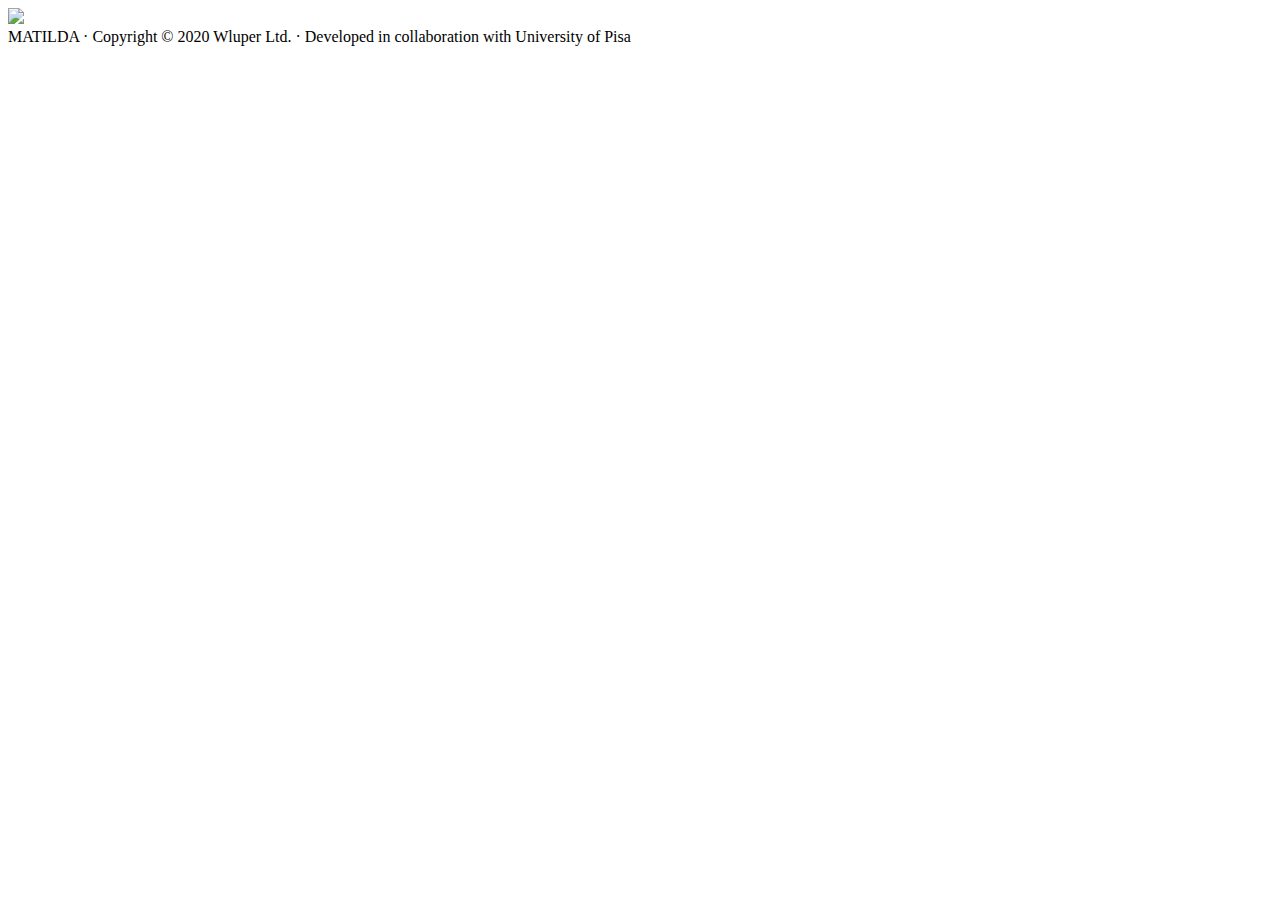
==== web/server/gui/index.html @ edc29718 "collection import with validation, alert on validation errors" ====
<!DOCTYPE html>
<html>
<!-- =============================================
HEAD
============================================= -->
    <head>
        <!-- META -->
        <meta charset="utf-8">
        <meta name="viewport" content="width=device-width, initial-scale=1.0, maximum-scale=1.0, user-scalable=no, viewport-fit=cover">

        <title> MATILDA </title>

        <!-- LINKS -->
        <link rel="shortcut icon" href="assets/images/matilda_favicon.png">

        <!--------------------------------------------------------------
        CSS
        --------------------------------------------------------------->
        <!-- MAIN + FONT -->
        <link rel="stylesheet" href="assets/css/main.css?v=2">
        <link rel="stylesheet" href="assets/css/fonts.css?v=2">
        <link href="https://fonts.googleapis.com/css?family=Montserrat:500,700,900&display=swap" rel="stylesheet">

        <!-- APP SPECIFIC -->
        <link rel="stylesheet" href="assets/css/lida.css?v=2">

        <link rel="stylesheet" href="assets/css/modal.css?v=2">
        <link rel="stylesheet" href="assets/css/all_dialogues.css?v=2">
        <link rel="stylesheet" href="assets/css/annotation_types.css?v=2">
        <link rel="stylesheet" href="assets/css/annotation_app.css?v=2">        
        <link rel="stylesheet" href="assets/css/text_splitter.css?v=2">
        <link rel="stylesheet" href="assets/css/database.css?v=2">
        <link rel="stylesheet" href="assets/css/users.css?v=2">
        <link rel="stylesheet" href="assets/css/resolutions_app.css?v=2">

        <!-- SCRIPTS -->
        <script src="https://cdn.jsdelivr.net/npm/vue@2.6.10/dist/vue.js"></script>
        <script src="https://unpkg.com/axios/dist/axios.min.js"></script>
    </head>



<!-- =============================================
BODY
============================================= -->
    <body>
        <div id=mainContainer>

            <!-- Header -->
            <div class="header">
                <div class="logo">
                    <a  href="https://github.com/Wluper/lida">
                         <img src="assets/images/matilda_logo_min.png" style="width:auto; height:100%;">
                    </a>
                </div>
            </div>



            <!-- MAIN APP -->
            <div id="main-app">

            </div>


            <!-- Footer -->
            <div class="foot-bar">
                <span class="copyright">MATILDA &#xB7; <span class="rights">Copyright © 2020 <a href="https://wluper.com" style="text-decoration:none;color:inherit;" target="_new">Wluper Ltd.</a> &#xB7; Developed in collaboration with University of Pisa</span>
                </span>
                <!-- Language Selector -->
                <div id="language-selector">
                </div>
            </div>

        </div>

        <!-- =============================================
        TEMPLATES
        ============================================= -->
        <!-- <script type="text/x-template" src="main_app.html" id="main-app-template"></script> -->

        <!-- =============================================
        SCRIPTS
        ============================================= -->
        <!-- UTILS -->
        <script src="source/utils/utils.js?v=2"></script>
        <script src="source/utils/backend.js?v=2"></script>
        <script src="source/utils/event_buses.js?v=2"></script>
        <script src="source/utils/data.js?v=2"></script>
        <script src="source/utils/languages.js?v=3"></script>

        <!-- COMPONENTS -->
        <script src="source/components/login_components.js?v=2"></script>
        <script src="source/components/helper_components.js?v=2"></script>
        <script src="source/components/modal_components.js?v=2"></script>
        <script src="source/components/all_dialogues_components.js?v=2"></script>
        <script src="source/components/annotation_type_components.js?v=2"></script>
        <script src="source/components/annotation_app_components.js?v=2"></script>
        <script src="source/components/text_splitter_components.js?v=2"></script>
        <script src="source/components/language_components.js?v=3"></script>
        <script src="source/components/collections_components.js?v=2"></script>
        <script src="source/components/datamanagement_components.js?v=3"></script>
        <!-- MAIN COMPONENT -->
        <script src="source/lida_view.js?v=2"></script>

        <!-- ADMIN COMPONENT -->
        <script src="source/admin_view.js?v=2"></script>
        <script src="source/components/users_components.js?v=2"></script>
        <script src="source/components/interannotator_components.js?v=2"></script>
        <script src="source/components/resolution_app_helper_components.js?v=2"></script>
        <script src="source/components/resolution_app_components.js?v=2"></script>
        <script src="source/components/supervision_components.js?v=2"></script>


    </body>

</html>
---- web/server/gui/assets/css/annotation_types.css ----
/********************************
* Annotation
********************************/

.classification-annotation{
    /*background-color: #ffffff !important; */
    color: #222;
    border-radius: 0;
    margin: 1em;
    /* padding: 20px; */
    overflow-y: hidden;
    overflow-x: hidden;
    /* box-shadow: 0 1px 3px rgba(0,0,0,0.05); */
    border-bottom: 1px solid #e1e1e3;
    padding-bottom: 18px;
    margin-bottom: 30px;
}

.collapsor {
    cursor: pointer;
}

.collapsor:hover {
    color: #888;
}

.collapsor hr {
    width: 95%;
    border-color: #aaaaaa;
}

.highlighted-hr {
    border: #fff;
}

.soft-text {
    font-size: 14px;
    font-style: italic;
}

.multilabel-string-item-wrapper {
    display: grid;
    grid-template: [row1-start] "checkboxZone labelZone" 1fr [row1-end]
                   [row2-start] ". inputZone" 1fr [row2-end]
                   / 1fr 9fr;
    padding: 0px;
    padding-bottom:5px;
}

.multilabel-string-checkbox-container {
    grid-area: checkboxZone;
    display: flex;
    justify-content: center;
    align-items: center;
    padding-right: 5px;
}

.multilabel-string-label {
    grid-area: labelZone;
    font-size:15px;
}

.multilabel-string-input {
    grid-area: inputZone;
    border:1px solid rgba(0,0,0,0.1);
    padding-bottom:0;
    font-size:14px;
}

.checkbox-wrapper {
    font-size: 14px;
    margin: 0 0 14px;
    line-height: 1;
}
.checkbox {
    padding-bottom: 10px;
    display:none;
}

.checkbox + label {
    position:relative;
    padding-left:20px;
    cursor:pointer;
}

.checkbox + label:hover span {
    color:#999;
}

.checkbox + label:before {
    content: '';
    display:block;
    width:15px;
    height:15px;
    border:1px solid #e1e1e3;
    position:absolute;
    left:0;
    top:50%;
    transform:translateY(-50%);
}

.checkbox+ label:after  {
    content: '';
    display:block;
    width:7px;
    height:7px;
    background: #259af7;
    position:absolute;
    left:4px;
    top:50%;
    transform:translateY(-50%) scale(0);
    transition:ease 175ms all;
    transform-origin: center center;

}

.checkbox:checked + label:after {
    transform:translateY(-50%) scale(1);
}

.annotator-switch {
    grid-area: switches;
    width: 100%;
    height: 100%;
    display: flex;
    justify-content: space-evenly;
    align-items: center;
}

#active_label {
    border:1px solid rgba(250, 250, 105, 0.48);
    vertical-align:bottom;
    background-color: rgb(255, 255, 182);
}

.txt-sel-button {
    vertical-align: bottom;
    background: white; 
    border-width: 1px;
    border-style:solid;
    border-color:rgba(0,0,0,0.1);
    line-height: 10px; 
    margin-bottom: 1px;
}

.txt-sel-button img {
    width:13px;
    vertical-align: bottom;
    pointer-events:none;
}

.text-sel-span {
    padding-left: 2px;
    font-size: 13px;
    vertical-align: baseline;
    margin: 0;
    line-height: 8px;
    pointer-events:none;
}

.annotation-header {
     color: #222;
    position: absolute;
    top: -8px;
    left: -15px;
    right: -15px;
    padding: 16px 15px;
    border-bottom: 1px solid #e6e6e6;
    text-transform: uppercase;
    font-size: 14px;
    letter-spacing: 0.01em;
    display:none;
}

.bold-label {
  color: #222;
}

.global-input-wrapper {
    font-size: 14px;
    margin: 0 0 14px;
    line-height: 1;
}

.global-input {
    border:1px solid rgba(0,0,0,0.1);
    margin-top:5px;
    display:block;
}

.global-label {
    cursor: pointer;
}

.supervision_readonly {
    pointer-events:none;
}



/********************************
* Info button
********************************/

.single-annotation-header {
    margin:0 0 15px;
    display: grid;
    grid-template: [row1-start] "name-zone . info-button-zone" [row1-end]
                 / 0fr 1fr 2fr
}

#resolutions .single-annotation-header {
    grid-template: [row1-start] "name-zone switches info-button-zone" [row1-end]
                 / 1fr 3fr 1fr
}

.single-annotation-header > div {
    padding: 0;
    margin: 0;
    font-size: 13px;
    text-transform: capitalize;
}
.info-button-container {
    grid-area: info-button-zone;
    width: 100%;
    height: 100%;
    display: flex;
    justify-content: flex-end;
    align-items: center;
}

.info-button {
    margin-right: 0;
    border-style: hidden;
    border-radius: 1px;
    cursor: pointer;
    height: auto;
    width: 30%;
    overflow: hidden;
    color: #999;
    transition:ease 175ms all;
}

.info-button:hover {
    color:white;
    background:#a2a2a2;
}

.info-button:active {
    transition: 0s;
    color:white;
    background-color: inherit;
    box-shadow: 0px 0px 10px #a1c45c;
}

.switch-button {
    border: 1px solid #e1e1e3;
    border-radius: 1px;
    cursor: pointer;
    font-family: Montserrat;
    background-color: white;
    font-size: 12px;
    color: rgba(0,0,0,0.7);
}

.switch-button:active {
    background-color:#259af7;
    color:white;
}

.text-container {
    padding: 10px;
}
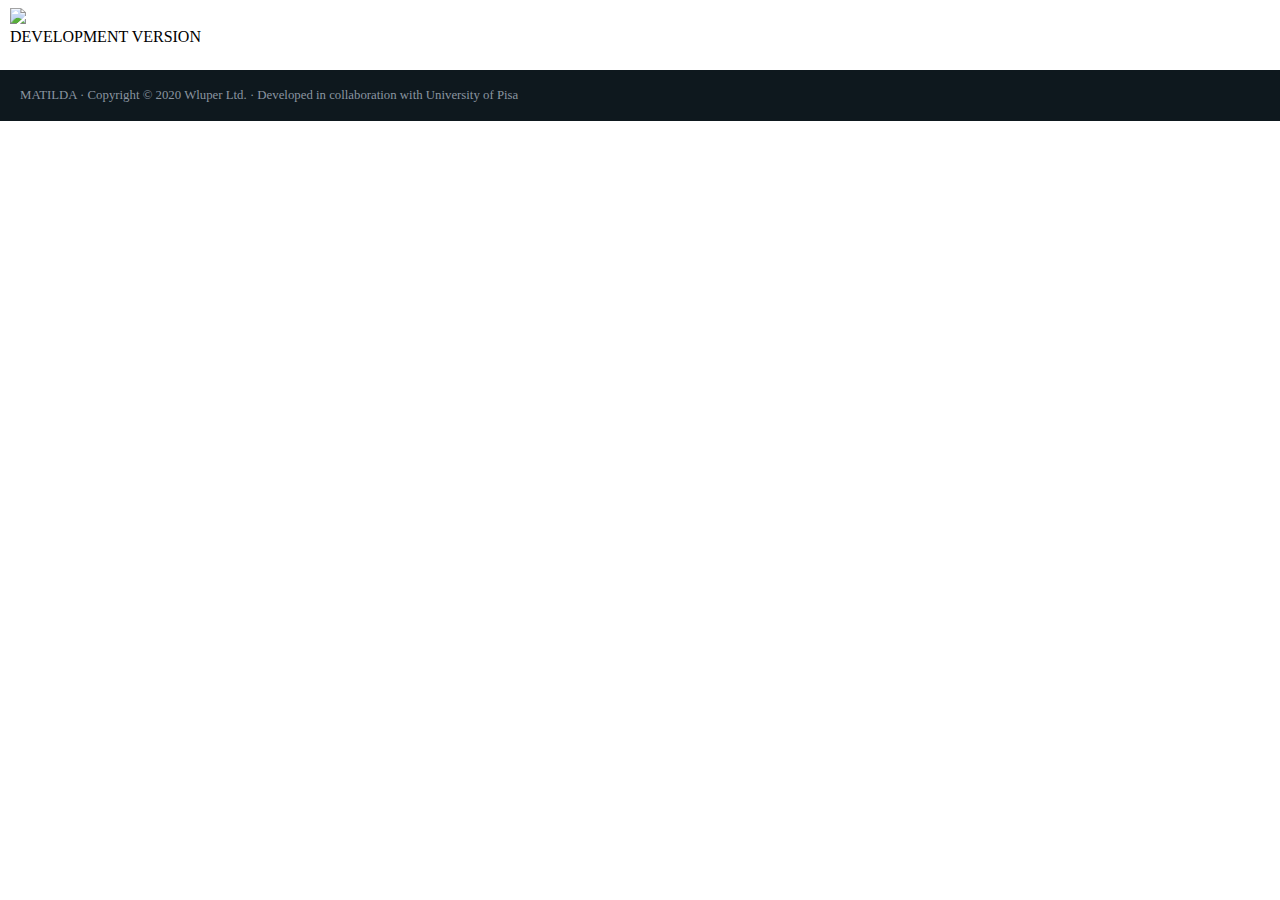
==== commit 0e144ab1: "new slot annotation view" ====
--- a/web/server/gui/index.html
+++ b/web/server/gui/index.html
@@ -17,21 +17,21 @@
         CSS
         --------------------------------------------------------------->
         <!-- MAIN + FONT -->
-        <link rel="stylesheet" href="assets/css/main.css?v=2">
-        <link rel="stylesheet" href="assets/css/fonts.css?v=2">
+        <link rel="stylesheet" href="assets/css/main.css?v=5">
+        <link rel="stylesheet" href="assets/css/fonts.css?v=5">
         <link href="https://fonts.googleapis.com/css?family=Montserrat:500,700,900&display=swap" rel="stylesheet">
 
         <!-- APP SPECIFIC -->
-        <link rel="stylesheet" href="assets/css/lida.css?v=2">
+        <link rel="stylesheet" href="assets/css/lida.css?v=5">
 
-        <link rel="stylesheet" href="assets/css/modal.css?v=2">
-        <link rel="stylesheet" href="assets/css/all_dialogues.css?v=2">
-        <link rel="stylesheet" href="assets/css/annotation_types.css?v=2">
-        <link rel="stylesheet" href="assets/css/annotation_app.css?v=2">        
-        <link rel="stylesheet" href="assets/css/text_splitter.css?v=2">
-        <link rel="stylesheet" href="assets/css/database.css?v=2">
-        <link rel="stylesheet" href="assets/css/users.css?v=2">
-        <link rel="stylesheet" href="assets/css/resolutions_app.css?v=2">
+        <link rel="stylesheet" href="assets/css/modal.css?v=5">
+        <link rel="stylesheet" href="assets/css/all_dialogues.css?v=5">
+        <link rel="stylesheet" href="assets/css/annotation_types.css?v=5">
+        <link rel="stylesheet" href="assets/css/annotation_app.css?v=5">        
+        <link rel="stylesheet" href="assets/css/text_splitter.css?v=5">
+        <link rel="stylesheet" href="assets/css/database.css?v=5">
+        <link rel="stylesheet" href="assets/css/users.css?v=5">
+        <link rel="stylesheet" href="assets/css/resolutions_app.css?v=5">
 
         <!-- SCRIPTS -->
         <script src="https://cdn.jsdelivr.net/npm/vue@2.6.10/dist/vue.js"></script>
@@ -52,6 +52,7 @@
                     <a  href="https://github.com/Wluper/lida">
                          <img src="assets/images/matilda_logo_min.png" style="width:auto; height:100%;">
                     </a>
+                    <div>DEVELOPMENT VERSION</div>
                 </div>
             </div>
 
@@ -83,33 +84,33 @@
         SCRIPTS
         ============================================= -->
         <!-- UTILS -->
-        <script src="source/utils/utils.js?v=2"></script>
-        <script src="source/utils/backend.js?v=2"></script>
-        <script src="source/utils/event_buses.js?v=2"></script>
-        <script src="source/utils/data.js?v=2"></script>
-        <script src="source/utils/languages.js?v=3"></script>
+        <script src="source/utils/utils.js?v=5"></script>
+        <script src="source/utils/backend.js?v=5"></script>
+        <script src="source/utils/event_buses.js?v=5"></script>
+        <script src="source/utils/data.js?v=5"></script>
+        <script src="source/utils/languages.js?v=5"></script>
 
         <!-- COMPONENTS -->
-        <script src="source/components/login_components.js?v=2"></script>
-        <script src="source/components/helper_components.js?v=2"></script>
-        <script src="source/components/modal_components.js?v=2"></script>
-        <script src="source/components/all_dialogues_components.js?v=2"></script>
-        <script src="source/components/annotation_type_components.js?v=2"></script>
-        <script src="source/components/annotation_app_components.js?v=2"></script>
-        <script src="source/components/text_splitter_components.js?v=2"></script>
-        <script src="source/components/language_components.js?v=3"></script>
-        <script src="source/components/collections_components.js?v=2"></script>
-        <script src="source/components/datamanagement_components.js?v=3"></script>
+        <script src="source/components/login_components.js?v=5"></script>
+        <script src="source/components/helper_components.js?v=5"></script>
+        <script src="source/components/modal_components.js?v=5"></script>
+        <script src="source/components/all_dialogues_components.js?v=5"></script>
+        <script src="source/components/annotation_type_components.js?v=5"></script>
+        <script src="source/components/annotation_app_components.js?v=5"></script>
+        <script src="source/components/text_splitter_components.js?v=5"></script>
+        <script src="source/components/language_components.js?v=5"></script>
+        <script src="source/components/collections_components.js?v=5"></script>
+        <script src="source/components/datamanagement_components.js?v=5"></script>
         <!-- MAIN COMPONENT -->
-        <script src="source/lida_view.js?v=2"></script>
+        <script src="source/lida_view.js?v=5"></script>
 
         <!-- ADMIN COMPONENT -->
-        <script src="source/admin_view.js?v=2"></script>
-        <script src="source/components/users_components.js?v=2"></script>
-        <script src="source/components/interannotator_components.js?v=2"></script>
-        <script src="source/components/resolution_app_helper_components.js?v=2"></script>
-        <script src="source/components/resolution_app_components.js?v=2"></script>
-        <script src="source/components/supervision_components.js?v=2"></script>
+        <script src="source/admin_view.js?v=5"></script>
+        <script src="source/components/users_components.js?v=5"></script>
+        <script src="source/components/interannotator_components.js?v=5"></script>
+        <script src="source/components/resolution_app_helper_components.js?v=5"></script>
+        <script src="source/components/resolution_app_components.js?v=5"></script>
+        <script src="source/components/supervision_components.js?v=5"></script>
 
 
     </body>
--- a/web/server/gui/assets/css/main.css
+++ b/web/server/gui/assets/css/main.css
@@ -0,0 +1,435 @@
+/*******************************************************************************
+********************************************************************************
+* GENERAL
+********************************************************************************
+*******************************************************************************/
+
+html {
+  box-sizing: border-box;
+}
+*, *:before, *:after {
+  box-sizing: inherit;
+}
+
+html, body{
+    margin: 0;
+    height: 100%;
+    overflow: hidden;
+
+    font-family: CoreSansNR35Light;
+    font-size: 16px;
+
+}
+
+input{
+    font-family: CoreSansNR35Light;
+    font-size: 16px;
+    outline:none;
+    border:0;
+    transition: ease-in-out 0.2s;
+}
+input:hover{
+    background-color:#f9f9a291;
+}
+input:focus {
+  background-color:#f9f9a291;
+}
+
+*:focus {
+    outline: none;
+}
+
+
+.btn-set {
+    padding:0;
+    margin:0;
+    list-style:none;
+    font-size:0;
+    padding-bottom:5px;
+}
+
+.btn-set li {
+    display:inline-block;
+    margin-right:15px;
+}
+.btn-set li:last-of-type {
+    margin-right:0;
+}
+
+.btn {
+    width: auto !important;
+    padding:0 25px;
+    line-height:50px;
+    background:white;
+    border:none;
+    display:inline-block !important;
+    font-size:14px;
+    border-radius: 1px;
+    font-family: Montserrat;
+    transition: 0.175s;
+    cursor: pointer;
+    font-weight:700;
+    box-shadow: 0 1px #d1d1d3;
+    transition: ease 175ms all;
+}
+
+.btn:not(.btn-primary){
+    border:1px solid #e1e1e3;
+}
+
+.btn:hover {
+    color:#259af7;
+}
+
+.btn-mid {
+    margin-right:3px;
+}
+
+
+.btn.btn-sm {
+    font-size: 12px;
+    line-height: 33px;
+    padding: 0 17px;
+}
+
+.btn-primary {
+    background: #259af7;
+    color: white;
+    box-shadow: 0 2px #1675c1;
+}
+
+.btn-primary:hover {
+
+    color:#0c314e;
+}
+
+.overflow-hide > div:first-of-type {
+   margin-top:30px;
+}
+
+
+.sticky{
+    position:sticky;
+
+    top:0;
+    height: auto;
+    margin: 0.5em;
+    margin-left: 1em;
+    background-color: inherit;
+
+    font-family: Montserrat, CoreSansNR65Bold, Helvetica, Arial, sans-serif;
+    font-weight:600;
+}
+
+.space{
+    margin: 3%;
+}
+
+
+.bold-text {
+    color: white;
+    font-weight:bold;
+    margin: 0;
+}
+
+.white-text {
+    color: white;
+}
+
+.warning-button{
+    background-color: red;
+    color: white;
+}
+
+.warning-button:hover {
+    border: 3px solid red;
+    background-color: inherit;
+}
+
+.warning-button:active {
+    transition: 0s;
+    border: 0px solid red;
+    background-color: white;
+    color:red;
+}
+
+
+.back-button {
+    border-style: hidden;
+    border-radius: 1px;
+    cursor: pointer;
+    grid-area: button-section;
+}
+
+
+/*******************************************************************************
+********************************************************************************
+* ADMIN SPECIFIC
+********************************************************************************
+*******************************************************************************/
+
+.int-coll-list-single-item-container {
+    display: grid;
+    grid-template: [row1-start] "info" [row1-end] / 1fr;
+    border-left: 5px solid #d1d1d3;
+    box-shadow: 0px 6px 5px rgba(0,0,0,0.05);
+    transition: ease 175ms all;
+    background: white;
+    color: #222;
+}
+
+.listed-dialogue:hover .int-coll-list-single-item-container {
+    border-left:5px solid #259af7;
+    box-shadow:0px 2px 3px rgba(0,0,0,0.05)
+}
+
+.int-coll-info {
+    grid-area: info;
+    display: grid;
+    grid-template: [row1-start] "id errors filler numTurns" [row1-end] / 3fr 2fr 2fr 3fr;
+    cursor: pointer;
+    background-color: white;
+    color: #222;
+    padding: 5px;
+    transition: ease 250ms all;
+}
+
+.int-coll-id {
+    grid-area: id;
+    overflow-x: hidden;
+    padding: 10px;
+    display: flex;
+    align-items: center;
+    border-radius: 3px 0 0 3px;
+}
+
+.gold-space {
+    grid-area: filler;
+    overflow-x: hidden;
+    padding: 10px;
+    display: flex;
+    align-items: center;
+    font-weight: bold;
+    font-family: montserrat;
+    text-transform: uppercase;
+    font-size: 11px;
+}
+
+.gold-space span {
+    font-weight: 100;
+    color: red;
+    padding-left: 4px;
+}
+
+.errors-space {
+    grid-area: errors;
+    overflow-x: hidden;
+    padding: 10px;
+    display: flex;
+    align-items: center;
+    font-weight: bold;
+    font-family: montserrat;
+    text-transform: uppercase;
+    font-size: 11px;
+}
+
+.int-coll-num-turns {
+    grid-area: numTurns;
+    overflow-x: visible;
+    display: flex;
+    justify-content: flex-end;
+    align-items: center;
+    text-align: right;
+    padding-right: 20px;
+    font-weight: bold;
+    font-family: montserrat;
+    text-transform: uppercase;
+    font-size: 11px;
+    letter-spacing: 1px;
+}
+
+.int-coll-num-turns:hover {
+    background-color: #999;
+    transition: 0.2s;
+    color: white;
+}
+
+.int-coll-num-turns-clicked {
+    grid-area: numTurns;
+    overflow-x: visible;
+    display: flex;
+    justify-content: flex-end;
+    align-items: center;
+    text-align: right;
+    padding-right: 20px;
+    font-weight: bold;
+    font-family: montserrat;
+    text-transform: uppercase;
+    font-size: 11px;
+    letter-spacing: 1px;
+    background-color: #999;
+    transition: 0.2s;
+    color: white;
+}
+
+.int-el {
+    grid-template: [row1-start] "info" [row1-end] / 1fr !important;
+}
+
+.int-info {
+    grid-template: [row1-start] "id numTurns . visited" [row1-end] / 5fr 2fr 0fr 1fr !important;
+}
+
+.int-dialogue-id {
+    grid-area: id;
+    overflow-x: hidden;
+    padding: 10px;
+    display: flex;
+    align-items: center;
+}
+
+.filler-space {
+    grid-area:filler;
+}
+
+.int-visited-indicator {
+    grid-area: visited;
+    display: flex;
+    justify-content: center;
+    align-items: center;
+    text-align: center;
+    color: #10c349;
+    font-weight: bold;
+    font-family: montserrat;
+    text-transform: uppercase;
+    font-size: 11px;
+    letter-spacing: 1px;
+    padding: 0px 5px 0px 5px;
+    margin: 10px 13px 10px 0px;
+    border: 1px solid #19c349;
+}
+
+#annotated_wrap {
+    margin-top:20px;
+}
+
+#annotated_list .entry-list-single-item-container {
+    grid-template: [row1-start] "info del" [row1-end] / 1.4fr 0.2fr;
+    margin: 0px 20px 20px 0px;
+    width: 47%;
+    float: left;
+}
+#annotated_list .entry-info {
+    grid-template: [row1-start] "id status" [row1-end] / 1fr 0.7fr;
+}
+
+#annotated_list .entry-list-single-item-container:hover {
+    border-left:5px solid #f7db11;
+    box-shadow: 0 1px 5px rgba(0,0,0,0.09);
+}
+
+#supervision #dialogue-menu {
+    height:3em;
+}
+#supervision #dialogue-menu .back-button {
+    display:none !important;
+}
+#supervision #dialogue-turns {
+    grid-row-start:1;
+    overflow-y:hidden;
+}
+#supervision #input-box {
+    display:none;
+}
+
+.admin-panel {
+    display: grid;
+    grid-template: [row1-start] "1 2 3 4" [row1-end] / 1fr 1fr 1fr 1fr;
+    padding-top:30px;
+}
+
+.panel {
+    padding: 10px 17px !important;
+    box-shadow: 0 2px #1675c1, 0px 4px 6px 0px #00000026, 0px 15px 5px 0px rgb(0 0 0 / 10%);
+    font-size: 14px !important;
+    line-height: 40px !important;
+}
+
+.admin-panel p {
+    text-align:center;
+    font-size:14px;
+    margin-left:8px;
+    margin-right:8px;
+    color: rgba(0,0,0,0.7);
+}
+
+.collection-dialogues {
+    width: 49%;
+    float: left;
+    list-style-type: none;
+    margin-left: 0;
+    padding-left: 0;
+    margin: 0px 0px 15px 0px;
+}
+
+.collection-users {
+    list-style-type: none;
+    margin-left: 0;
+    overflow: hidden;
+}
+
+/*******************************************************************************
+********************************************************************************
+* LAYOUT SPECIFIC
+********************************************************************************
+*******************************************************************************/
+.header{
+    background-color: #ffffff;
+    display: flex;
+    align-items:center;
+}
+
+.header .inner-wrap {
+    margin-top:0;
+    height:100%;
+}
+
+.logo{
+    height: 54px;
+    width: 200px;
+    margin: 8px 0 8px 10px;
+}
+
+.logo img {
+    width: 100%;
+}
+
+.copyright {
+    font-size: .8em;
+    line-height: 4em;
+    color: #8a95a0;
+    margin-left: 20px;
+}
+.foot-bar {
+    background-color: #0e181e;
+}
+
+.language-list-title-container {
+    float:right;
+    text-align:center;
+    padding: 13px 24px;
+    vertical-align:bottom;
+    color:#8a95a0;
+    font-size:.8em;
+}
+
+.language-list-title-container label {
+    vertical-align:middle;
+}
+
+.droplist_language_selector {
+    border:0;
+    outline:none;
+}
+
+/* EOF */
--- a/web/server/gui/assets/css/annotation_types.css
+++ b/web/server/gui/assets/css/annotation_types.css
@@ -34,8 +34,8 @@
 }
 
 .soft-text {
-    font-size: 14px;
-    font-style: italic;
+    font-size: 11px;
+    color: #259af7e0;
 }
 
 .multilabel-string-item-wrapper {
@@ -45,6 +45,10 @@
                    / 1fr 9fr;
     padding: 0px;
     padding-bottom:5px;
+}
+
+.multilabel-string-item-new-wrapper {
+    font-size:15px;
 }
 
 .multilabel-string-checkbox-container {
@@ -127,10 +131,23 @@
     align-items: center;
 }
 
-#active_label {
+.active_label {
     border:1px solid rgba(250, 250, 105, 0.48);
     vertical-align:bottom;
     background-color: rgb(255, 255, 182);
+}
+
+.active_button {
+    background-color: #259af7ad !important;
+}
+
+.multilabel-string-item-selector {
+    margin-bottom: 5px;
+    width: 48%;
+    font-size: 14px;
+    border-color: rgb(0 0 0 / 17%);
+    color: rgb(0 0 0 / 91%);
+    font-family: 'CoreSansNR35Light';
 }
 
 .txt-sel-button {
@@ -186,17 +203,18 @@
     border:1px solid rgba(0,0,0,0.1);
     margin-top:5px;
     display:block;
+    width:-webkit-fill-available;
 }
 
 .global-label {
     cursor: pointer;
+    text-transform:capitalize;
 }
 
 .supervision_readonly {
     pointer-events:none;
-}
-
-
+    opacity:0.7
+}
 
 /********************************
 * Info button
@@ -206,12 +224,12 @@
     margin:0 0 15px;
     display: grid;
     grid-template: [row1-start] "name-zone . info-button-zone" [row1-end]
-                 / 0fr 1fr 2fr
+                 / 2fr 0fr 2fr
 }
 
 #resolutions .single-annotation-header {
-    grid-template: [row1-start] "name-zone switches info-button-zone" [row1-end]
-                 / 1fr 3fr 1fr
+    grid-template: [row1-start] "name-zone switches ." [row1-end]
+                 / 1fr 5fr 0.5fr
 }
 
 .single-annotation-header > div {
--- a/web/server/gui/assets/css/database.css
+++ b/web/server/gui/assets/css/database.css
@@ -0,0 +1,570 @@
+/*******************************************************************************
+********************************************************************************
+* DATABASE SECTION
+********************************************************************************
+*******************************************************************************/
+
+.database-menu {
+    display:grid;
+    grid-template:[row1-start] "title-zone name-zone help-button-zone" [row1-end] / 1.2fr 2fr 1.2fr;
+    background: rgba(0,0,0,0.02);
+    border-top: 1px solid #e6e6e6;
+    border-bottom: 1px solid #e6e6e6;
+    color: #222;
+    padding:10px 24px;
+    box-shadow: 0px 0px 5px rgba(0,0,0,0.2);
+}
+
+.database-title {
+    grid-area: title-zone;
+    padding: 0;
+    font-size: 16px;
+    font-weight: 500;
+    color: #222;
+}
+
+.config-container {
+    grid-area: config-container;
+    padding-left: 1px;
+    color: white;
+    position: relative;
+}
+
+.config-container .inner {
+    color:#888;
+    top: 50%;
+    transform: translate(0%, 50%);
+    left: 0;
+    right: 0;
+    text-align: center;
+}
+
+.collection-list {
+    list-style-type: none;
+    margin-left: 0;
+    padding-left: 0;
+    padding: 0;
+    margin: 0px -10px 35px;
+    overflow: hidden;
+}
+
+.annotation-list {
+    list-style-type: none;
+    margin-left: 0;
+    overflow: hidden;
+}
+
+.active-collection {
+    width: 49%;
+    float: left;
+    list-style-type: none;
+    margin-left: 0;
+    padding-left: 0;
+    margin: 0px 0px 15px 0px;
+}
+
+.active-collection .entry-list-single-item-container {
+    border-left:5px solid #259af7
+}
+
+.load {
+    color: red;
+    border: 1px solid red;
+    padding: 2px 2px 2px 4px;
+    font-size:10px;
+}
+
+.closing-list {
+    clear:both;
+}
+
+.collection-list .listed-entry {
+    margin: 10px 0;
+    color: white;
+    transition: ease 175ms all;
+    padding: 0 10px;
+    width:50%;
+    float:left;
+}
+
+.annotation-list .listed-entry {
+    margin: 10px 0;
+    color: white;
+    transition: ease 175ms all;
+    padding: 0px 0px;
+    width:unset;
+    float:none;
+}
+
+#annotation-view .entry-list-single-item-container {
+    display:block;
+    grid-template:none;
+}
+
+.listed-annotations {
+    margin: 10px 0;
+    color: white;
+    transition: ease 175ms all;
+    padding: 0 10px;
+    width: 50%;
+    float: left;
+}
+
+.entry-list-single-item-container {
+    display: grid;
+    grid-template: [row1-start] "info del" [row1-end] / 21fr 3fr;
+    border-left: 5px solid #d1d1d3;
+    box-shadow: 0px 5px 5px rgba(0,0,0,0.05);
+    transition: ease 175ms all;
+    background: white;
+}
+
+#collection-view .entry-list-single-item-container {
+    border-left:5px solid #3a9dd6;
+}
+
+.listed-entry:hover .entry-list-single-item-container {
+    border-left:5px solid red !important
+}
+
+.entry-info {
+    grid-area: info;
+    display: grid;
+    grid-template: [row1-start] "id status" [row1-end] / 1.8fr 1fr;
+    cursor: pointer;
+    background-color: white;
+    color: #222;
+    padding: 5px;
+    transition: ease 250ms all;
+}
+
+.entry-id {
+    /* background-color: #3a9dd6; */
+    grid-area: id;
+    overflow-x: hidden;
+    padding: 10px;
+    /* background: #3a9dd6; */
+    border-radius: 3px 0 0 3px;
+    padding-bottom: 3px;
+    padding-top:5px;
+}
+
+.entry-id span {
+    color:black;
+    font-family: montserrat;
+    text-transform: uppercase;
+    font-weight: bold;
+    font-size: 13px
+}
+
+.entry-date, .entry-data, .load-entry-date {
+    display: flex;
+    justify-content: flex-end;
+    text-align: right;
+    font-weight: bold;
+    font-family: montserrat;
+    text-transform: uppercase;
+    font-size: 10px;
+    overflow: visible;
+    padding-right: 5px;
+}
+
+.entry-data {
+    margin-top: -6px;
+}
+
+.load-entry-date {
+    margin-top: -2px;
+}
+
+.entry-annotated {
+    grid-area: status;
+    justify-content: flex-end;
+    align-items: center;
+    text-align: right;
+    padding-right: 5px;
+    font-weight: bold;
+    font-family: montserrat;
+    text-transform: uppercase;
+    font-size: 11px;
+    letter-spacing: 1px;
+    padding-top:8px;
+}
+
+.entry-assigned {
+    justify-content: start;
+    font-family: montserrat;
+    text-transform: uppercase;
+    font-size: 11px;
+    padding-left:10px;
+    padding-bottom:8px;
+}
+
+.entry-annotation-style {
+    justify-content: start;
+    font-family: montserrat;
+    text-transform: uppercase;
+    font-size: 11px;
+    padding-left: 10px;
+    padding-bottom: 3px;
+    font-weight: bold;
+    margin-top: 2px;
+}
+
+.entry-annotation-style span {
+    font-weight: 100;
+    padding-left:2px;
+}
+
+.entry-done {
+    display: flex;
+    justify-content:flex-end;
+    font-weight:bold;
+    font-family: montserrat;
+    text-transform: uppercase;
+    font-size: 11px;
+    overflow: visible;
+    padding-left: 10px
+}
+
+.entry-done span {
+    font-weight:100;
+    color:red;
+    padding-left:5px;
+    padding-right:5px;
+}
+
+pre {
+    height:35vh;
+    width:63vw;
+    overflow:scroll;
+    font-size:13px;
+    background-color:rgba(0,0,0,0.02);
+}
+pre:first-line {
+    text-align:left;
+}
+
+.modal-body {
+    margin: 20px 0;
+    overflow:hidden;
+}
+
+.modal-body input {
+    border:1px solid rgba(0,0,0,0.2);
+    margin-bottom:2px;
+}
+
+.modal-body textarea {
+    width: 100%;
+    height: 150px;
+    resize: none;
+    border: 1px solid rgba(0,0,0,0.2);
+    padding: 5px;
+}
+.modal-body textarea:focus {
+    background-color: #f9f9a291;
+}
+
+.modal-body input:read-only {
+    background-color:#8080801c;
+}
+
+.modal-footer button:last-of-type {
+    margin-right:7px;
+}
+
+.collection-input {
+    border:1px solid rgba(0,0,0,0.2);
+    margin-bottom:2px;
+    width:100%;
+}
+
+#database-view .inner-wrap .modal-mask .modal-wrapper .modal-container {
+    width:70%;
+}
+
+.database-selection {
+    width:100%;
+    height:100%;
+    overflow-y:scroll;
+    padding:5px;
+    background-color: rgba(0,0,0,0.02);
+    max-height:450px;
+}
+
+.modal-container-selection {
+    margin: 0px auto;
+    padding: 50px;
+    background-color: #fff;
+    border-radius: 2px;
+    box-shadow: 0 2px 8px rgba(0, 0, 0, .33);
+    transition: all .3s ease;
+    font-family: Helvetica, Arial, sans-serif;
+    width:70%;
+    overflow-y:scroll;
+    border:2px solid #259af7;
+}
+
+.gold-true {
+    color:#087fdd !important;
+    font-weight: 100;
+    padding-left:3px;
+}
+.gold-false {
+    font-weight: 100;
+    color:red !important;
+    padding-left:3px;
+}
+
+#ask-selector label {
+    display:inline-block;
+    padding:3px 0px 7px 7px;
+    cursor:pointer;
+    width:100%;
+}
+
+#ask-selector button {
+    margin-top:15px;
+}
+
+.label-selection {
+    display:grid !important;
+    grid-template:[row1-start] "text span" [row1-end] /1fr 1fr;
+    padding:0 !important;
+}
+.label-selection span {
+    text-align:right;
+}
+
+.no-margin { margin:0; }
+
+.clear {
+    clear:both;
+}
+
+#ask-selector h2 {
+    font-family:"montserrat";
+    font-size:16px;
+    margin-bottom:0;
+    font-weight: 700;
+
+}
+
+#ask-selector span {
+    font-family:"montserrat";
+    text-transform:uppercase;
+    font-size:12px;
+    font-weight: bold;
+}
+
+input:checked + div { 
+    border-left:5px solid #3a9dd6;
+}
+input:not(:checked) + div {
+    border-left-color:#d1d1d3 !important;
+    border-left:4px solid #d1d1d3;
+    opacity:0.3;
+}
+
+.radio-primary + div {
+    border-left-color:red !important;
+}
+
+.collection-list .entry-info:hover {
+    border-left:5px solid #3a9dd6;
+}
+
+.in-selector {
+    grid-area:none;
+    display:block;
+    border-left:5px solid #d1d1d3;
+}
+
+.in-selector:hover {
+    border-left: 5px solid #3a9dd6;
+}
+
+.user-checkbox {
+    display:none;
+}
+
+#fileInputLabel_modal {
+    background: #259af7;
+    border: none;
+    border-radius: 1px;
+    color: white;
+    box-shadow: 0 2px #1675c1;
+    border-radius: 1px;
+    cursor: pointer;
+    font-style:normal;
+    float: right;
+    margin-bottom: 5px;
+}
+
+.entry-list-single-user-container {
+    grid-template: [row1-start] "info del" [row1-end] / 21fr 3fr;
+    box-shadow: 0px 5px 5px rgba(0,0,0,0.05);
+    transition: ease 175ms all;
+    background: white;
+    border-top:1px solid rgba(0,0,0,0.04);
+}
+
+#collection_editing .entry-annotated {
+    text-align:left;
+}
+
+.collection-user-list .entry-list-single-item-container,
+.collection-list .entry-list-single-item-container {
+    border-left:none !important;
+    box-shadow: 0px 3px 5px 0px rgba(0,0,0,0.1);
+}
+
+.collection-user-list .listed-entry:hover .entry-list-single-item-container,
+.collection-list .listed-entry:hover .entry-list-single-item-container {
+    border-left:none !important;
+    box-shadow: 0px 1px 5px 0px rgba(0,0,0,0.1);
+}
+
+.collection-user-list .entry-annotated {
+    text-align:left !important;
+}
+
+.collection-list .listed-entry {
+    opacity:0.4;
+}
+
+.collection-user-list .listed-entry {
+    box-shadow: 0px 3px 5px 0px rgba(0,0,0,0.1);
+}
+
+.two-columns {
+    float:left;
+    width:50%;
+    margin:0 0 20px 0;
+}
+
+.two-columns .listed-entry {
+    width:100% !important;
+    float:none !important;
+    list-style-type: none;
+    margin: 10px 0;
+}
+
+.collection-user-list .entry-info {
+    display:initial !important;
+    grid-template:none !important;
+}
+
+.listed-label {
+    grid-area: info;
+    display: grid;
+    grid-template: [row1-start] "id status" [row1-end] / 1.8fr 1fr;
+    cursor: pointer;
+    background-color: white;
+    color: #222;
+    padding: 0;
+    transition: ease 250ms all
+}
+
+#collection-user-editing .collection-list .listed-entry {
+    opacity:1;
+}
+
+#collection-user-editing .collection-list .listed-label {
+    display:grid;
+}
+
+#collection-user-editing .collection-list .entry-info {
+    display:block;
+}
+
+.collection-dialogues textarea {
+    border-left: 1px solid #e1e1e3;
+    min-height: 174px;
+    font-size:12px;
+    padding:1px 15px 0px 1px;
+}
+
+.collection-list .entry-list-single-item-container {
+    grid-template: [row1-start] "info edit del" [row1-end] / 21fr 3fr 3fr;
+}
+
+.collection-list .del-dialogue-button {
+    width:auto;
+    font-size:11px;
+    margin-right:13px;
+    padding:0px 3px;
+}
+
+.edit-dialogue-button {
+    grid-area: edit;
+    border: 1px solid #259af7;
+    color: #259af7;
+    display: flex;
+    justify-content: center;
+    align-items: center;
+    background: white;
+    font-weight: bold;
+    font-size: 11px;
+    height: 50%;
+    margin-top: 13px;
+    margin-right:6px;
+    padding: 0px 2px;
+}
+
+.edit-dialogue-button:hover {
+    background-color: #259af7;
+    color: white;
+    cursor: pointer;
+}
+
+.open-close:hover {
+    background-color:grey;
+    color:white;
+}
+
+.open-close:hover span {
+    color:white !important;
+}
+
+#collection-editing .listed-entry {
+    width:33.3%;
+    opacity:1;
+    margin:6px 0;
+}
+
+#collection-editing .del-dialogue-button {
+    margin-top:10px;
+}
+
+#collection-view .entry-info { 
+    grid-template: [row1-start] "id status" [row1-end] / 3fr 1fr;
+}
+
+.collection-list .listed-label {
+    grid-template: [row1-start] "id status" [row1-end] / 2fr .7fr;
+}
+
+input[type="password"]:hover {
+    background-color:white !important;
+}
+
+.dialogue-entry-list {
+    grid-template: [row1-start] "info del" [row1-end] / 3fr 0.6fr;
+    display: grid;
+    box-shadow: 0px 5px 5px rgba(0,0,0,0.05);
+    transition: ease 175ms all;
+    background: white;
+}
+
+.dialogue-entry-info {
+    grid-template: [row1-start] "id status" [row1-end] / 3fr 1.4fr;
+    grid-area: info;
+    display: grid;
+    cursor: pointer;
+    background-color: white;
+    color: #222;
+    padding: 5px;
+    transition: ease 250ms all;
+}--- a/web/server/gui/assets/css/resolutions_app.css
+++ b/web/server/gui/assets/css/resolutions_app.css
@@ -0,0 +1,378 @@
+/*******************************************************************************
+********************************************************************************
+* RESOLUTION APP LAYOUT
+********************************************************************************
+*******************************************************************************/
+
+
+/* .foot-bar {
+    display:none;
+} */
+
+#mainContainer {
+    grid-template-rows: minmax(0,1fr) minmax(0, 10fr) minmax(0,0.7fr);
+}
+
+.inner-wrap {
+    max-width: 1200px;
+    width: 100%;
+    margin: 0 auto;
+    padding: 0 30px;
+    margin-top: 25px;
+}
+
+#resolution-app {
+    background-color: #f1f1f3;
+    height: 100%;
+    margin: 0;
+    display: grid !important;
+    grid-template:  [row1-start] "resolution-menu" minmax(0,1fr) [row1-end]
+                    [row2-start] "error-list" minmax(0,8fr) [row2-end]
+                    [row3-start] "resolutions" minmax(0,6.5fr) [row3-end]
+                                       / 1fr;
+    min-height: 0;  /* NEW */
+    min-width: 0;   /* NEW; needed for Firefox */
+
+}
+
+#error-list h1 {
+    color: rgba(0, 0, 0, 0.62);
+    text-align: center;
+}
+
+.int-listed-dialogue {
+    opacity:0.3;
+    margin: 10px 0;
+    color: white;
+    transition: ease 175ms all;
+    padding:0 10px;
+    width: 50%;
+    float: left;
+}
+
+.int-listed-dialogue:hover .dialogue-list-single-item-container {
+    border-left:5px solid #259af7;
+}
+
+.relevant {
+    opacity:1 !important;
+}
+
+
+/*******************************************************************************
+********************************************************************************
+* RESOLUTION MENU
+********************************************************************************
+*******************************************************************************/
+#resolution-menu{
+    grid-area: resolution-menu;
+    height: 100%;
+    display: grid;
+    grid-template: [row1-start] ". . . . . ." 1fr [row1-end]
+                   [row2-start] ". button-section . . . ." 5fr [row2-end]
+                   [row3-start] ". . . . . ." 1fr [row3-end]
+                   / 0.05fr 1fr 0.05fr 1fr 2fr 1fr;
+    background: rgba(0,0,0,0.02);
+    border-top: 1px solid #e6e6e6;
+    border-bottom: 1px solid #e6e6e6;
+    height: 100%;
+    color: #222;
+}
+
+/*******************************************************************************
+********************************************************************************
+* ERROR ELEMENTS
+********************************************************************************
+*******************************************************************************/
+
+#error-list{
+    grid-area : error-list;
+    border-radius: 5px;
+    height: 100%;
+    color: white;
+    overflow-y:scroll !important
+}
+
+
+
+
+
+
+.error-element,
+.error-element-selected {
+    font-weight: bold !important;
+    height: auto;
+    margin:10px 0;
+    transition: 0.3s;
+    border-left: 5px solid #d1d1d3;
+    box-shadow: 0 1px 3px rgba(0,0,0,0.05);
+    transition: ease 175ms all;
+    background: white;
+    color: #222;
+    padding:10px 0;
+    cursor:pointer;
+    font-size:14px;
+}
+
+.error-element:hover{
+   border-left-color:#888;
+}
+
+.error-element-selected {
+    border-left-color:#259af7;
+}
+
+.error-element {
+
+}
+
+.error-element-body{
+    height: 100%;
+    width: 100%;
+    display: grid;
+    grid-template: [row1-start] ". . . . . ." 1fr [row1-end]
+                   [row2-start] "error-id . turn-id annotation-type . accepted" 5fr [row2-end]
+                   [row3-start] ". . . . . ." 1fr [row3-end]
+                   / 1fr 0.5fr 1fr 3fr 2fr 1fr;
+}
+
+
+
+
+.error-element-id{
+    grid-area: error-id;
+    display: flex;
+    justify-content: left;
+    align-items: center;
+    text-align: center;
+    padding-left: 15px;
+    font-weight: bold;
+    font-family: montserrat
+}
+
+.error-element-turn{
+    grid-area : turn-id;
+    display: flex;
+    justify-content: center;
+    align-items: center;
+    text-align: center;
+}
+
+.error-element-annotation{
+    grid-area : annotation-type;
+    display: flex;
+    justify-content: center;
+    align-items: center;
+    text-align: center;
+}
+
+
+.accepted-indicator{
+    grid-area:accepted;
+    display: flex;
+    justify-content: center;
+    align-items: center;
+    text-align: center;
+    color: #62bf60;
+    font-weight: bold;
+
+}
+
+.not-accepted-indicator {
+    grid-area:accepted;
+    display: flex;
+    justify-content: center;
+    align-items: center;
+    text-align: center;
+    color: #ef9290;
+    font-weight: bold;
+}
+
+
+
+
+
+/*******************************************************************************
+********************************************************************************
+* RESOLUTION
+********************************************************************************
+*******************************************************************************/
+
+
+.classification-annotation {
+    padding: 9px;
+    margin-bottom: 0;
+}
+
+#resolutions {
+    grid-area : resolutions;
+    border-radius: 5px;
+    color: white;
+    height: 100%;
+    width: 100%;
+    display: grid !important;
+    grid-template:  [row1-start] "input-title annotation-title" 1fr [row1-end]
+        [row2-start] "input-data annotation-data" 7fr [row2-end]
+        [row3-start] "accept-area annotation-data" 2.5fr [row3-end] / 3fr 2fr;
+    background: white;
+    border-top: 1px solid #e1e1e3;
+    box-shadow: 0 -1px 3px rgba(0,0,0,0.06);
+
+}
+
+.left {
+    grid-area: input-data;
+    height: 100%;
+}
+
+.right {
+    background: #f1f1f3;
+    grid-area: annotation-data;
+    height: 100%;
+    border-left: 1px solid #e1e1e3;
+    overflow-y: scroll;
+}
+
+#accept {
+
+    grid-area: accept-area;
+
+    background-color: #ececee !important; /* +10 */
+        padding: 8px 0;
+    height: 100%;
+    margin: 0;
+    color: white;
+
+    display: grid !important;
+    grid-template: ". . accept-button " 2fr
+
+                    / 2fr 3fr 2fr;
+}
+
+.accept-button {
+
+    grid-area: accept-button;
+    border-style: hidden;
+    line-height:38px;
+    margin-right: 10px;
+}
+
+.resolution-type-header {
+    grid-area: annotation-title;
+    padding-right: 1em;
+    background-color: #f1f1f3;
+    padding-left: 1em;
+    color: #393939;
+}
+
+.resolution-type-header .classification-annotation {
+    padding-bottom:0px !important;
+}
+
+.string-type-header {
+    grid-area : input-title;
+    padding-right: 1em;
+    background-color: white;
+    border-right:1px solid #e1e1e3;;
+    padding-left: 1em;
+    padding-top: 1.5em;
+    padding-left: 2em;
+    font-family: Montserrat, CoreSansNR65Bold, Helvetica, Arial, sans-serif;
+    font-weight: 600;
+    color: #222;
+    border-radius: 3px;
+    height: 3em;
+    margin: 0 0 10px;
+    overflow: hidden;
+}
+
+
+/*******************************************************************************
+********************************************************************************
+* OTHER
+********************************************************************************
+*******************************************************************************/
+
+.string-type-data {
+    padding:20px;
+}
+
+.string-type{
+    background-color: white !important;
+    color: #aaaaaa;
+
+    border-radius: 3px;
+
+    height: 3em;
+    margin: 0 0 10px;
+
+    display: grid !important;
+    grid-template-columns: minmax(0,1fr) minmax(0,9fr);
+
+    min-height: 0;  /* NEW */
+    min-width: 0;   /* NEW; needed for Firefox */
+    overflow: hidden;
+}
+
+
+
+.string-type-name{
+    background-color: #999 !important;
+    border-radius:2px 0 0 2px ;
+
+    height: 100%;
+
+    grid-column-start: 1;
+    grid-column-end: 2;
+
+    text-align: center;
+    color: white;
+
+    display: flex;
+    justify-content: center;
+    align-items: center;
+}
+
+.string-type-text{
+    color: #aeaeae;
+    border-radius: 0 2px 2px 0;
+    height: 100%;
+    width: 100%;
+    grid-column-start: 2;
+    grid-column-end: -1;
+    border: 1px solid #e1e1e3;
+    line-height: 46px;
+    padding: 0 15px;
+    cursor: not-allowed;
+
+}
+
+
+
+
+.user-string-type-text{
+    background-color: #ffffff!important;
+    border-radius: 2px;
+
+    height: 100%;
+
+    grid-column-start: 2;
+    grid-column-end: -1;
+
+}
+
+
+.user-string-type-text input{
+    display: inline-block;
+    height: 100%;
+    width: 100%;
+    justify-self: center;
+    margin: 0;
+    border-radius: 2px;
+    outline: none;
+    border: 1px solid #e1e1e3;
+    padding: 0 15px;
+}
+
+
+/* EOF */
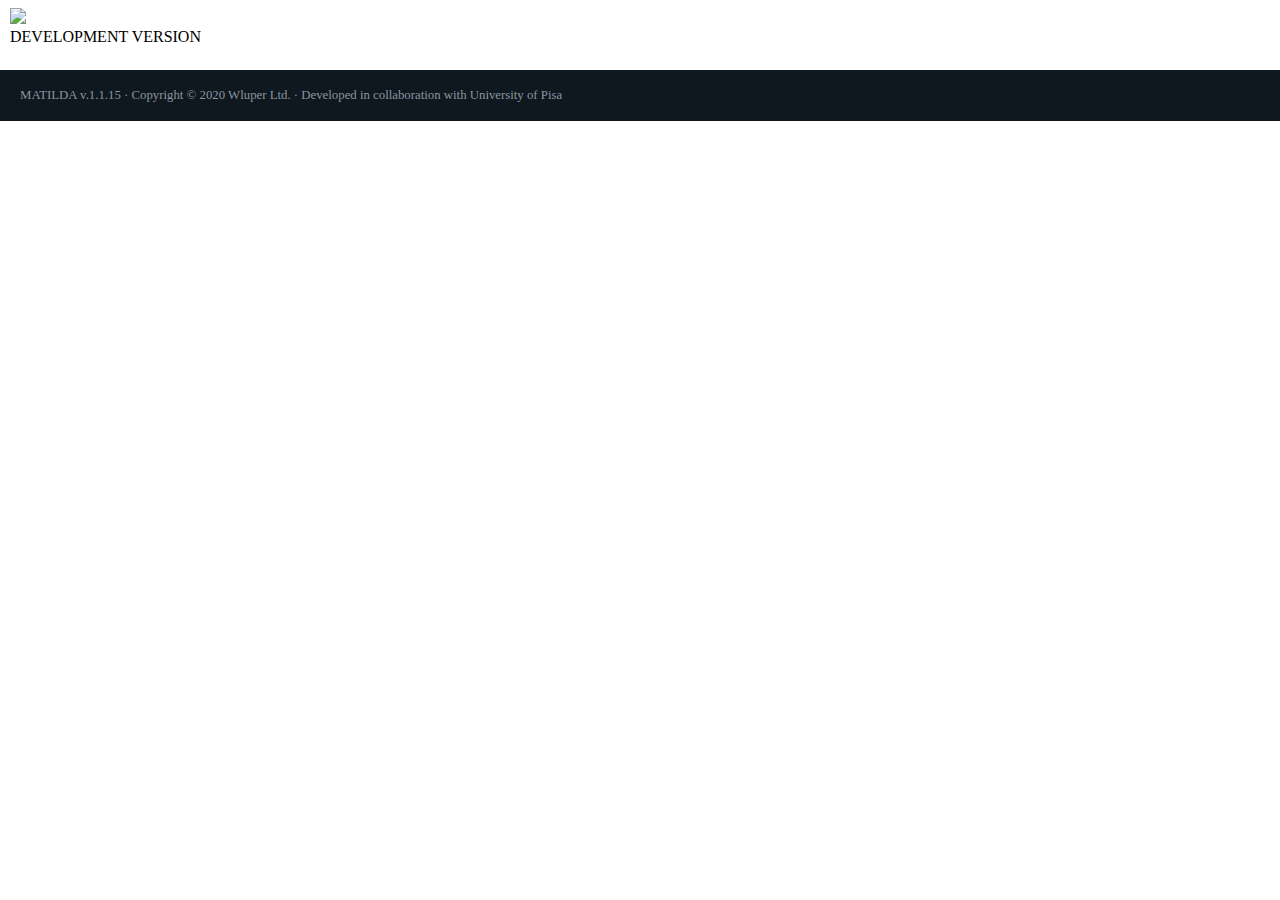
==== commit 5eddb09e: "configuration view 2/2" ====
--- a/web/server/gui/index.html
+++ b/web/server/gui/index.html
@@ -17,25 +17,25 @@
         CSS
         --------------------------------------------------------------->
         <!-- MAIN + FONT -->
-        <link rel="stylesheet" href="assets/css/main.css?v=5">
-        <link rel="stylesheet" href="assets/css/fonts.css?v=5">
+        <link rel="stylesheet" href="assets/css/main.css?v=1115">
+        <link rel="stylesheet" href="assets/css/fonts.css?v=1115">
         <link href="https://fonts.googleapis.com/css?family=Montserrat:500,700,900&display=swap" rel="stylesheet">
 
         <!-- APP SPECIFIC -->
-        <link rel="stylesheet" href="assets/css/lida.css?v=5">
+        <link rel="stylesheet" href="assets/css/lida.css?v=1115">
 
-        <link rel="stylesheet" href="assets/css/modal.css?v=5">
-        <link rel="stylesheet" href="assets/css/all_dialogues.css?v=5">
-        <link rel="stylesheet" href="assets/css/annotation_types.css?v=5">
-        <link rel="stylesheet" href="assets/css/annotation_app.css?v=5">        
-        <link rel="stylesheet" href="assets/css/text_splitter.css?v=5">
-        <link rel="stylesheet" href="assets/css/database.css?v=5">
-        <link rel="stylesheet" href="assets/css/users.css?v=5">
-        <link rel="stylesheet" href="assets/css/resolutions_app.css?v=5">
+        <link rel="stylesheet" href="assets/css/modal.css?v=1115">
+        <link rel="stylesheet" href="assets/css/all_dialogues.css?v=1115">
+        <link rel="stylesheet" href="assets/css/annotation_types.css?v=1115">
+        <link rel="stylesheet" href="assets/css/annotation_app.css?v=1115">        
+        <link rel="stylesheet" href="assets/css/text_splitter.css?v=1115">
+        <link rel="stylesheet" href="assets/css/database.css?v=1115">
+        <link rel="stylesheet" href="assets/css/users.css?v=1115">
+        <link rel="stylesheet" href="assets/css/resolutions_app.css?v=1115">
 
         <!-- SCRIPTS -->
-        <script src="https://cdn.jsdelivr.net/npm/vue@2.6.10/dist/vue.js"></script>
-        <script src="https://unpkg.com/axios/dist/axios.min.js"></script>
+        <script src="lib/vue.js"></script>
+        <script src="lib/axios.min.js"></script>
     </head>
 
 
@@ -66,7 +66,7 @@
 
             <!-- Footer -->
             <div class="foot-bar">
-                <span class="copyright">MATILDA &#xB7; <span class="rights">Copyright © 2020 <a href="https://wluper.com" style="text-decoration:none;color:inherit;" target="_new">Wluper Ltd.</a> &#xB7; Developed in collaboration with University of Pisa</span>
+                <span class="copyright">MATILDA v.1.1.15 &#xB7; <span class="rights">Copyright © 2020 <a href="https://wluper.com" style="text-decoration:none;color:inherit;" target="_new">Wluper Ltd.</a> &#xB7; Developed in collaboration with University of Pisa</span>
                 </span>
                 <!-- Language Selector -->
                 <div id="language-selector">
@@ -84,33 +84,34 @@
         SCRIPTS
         ============================================= -->
         <!-- UTILS -->
-        <script src="source/utils/utils.js?v=5"></script>
-        <script src="source/utils/backend.js?v=5"></script>
-        <script src="source/utils/event_buses.js?v=5"></script>
-        <script src="source/utils/data.js?v=5"></script>
-        <script src="source/utils/languages.js?v=5"></script>
+        <script src="source/utils/utils.js?v=1115"></script>
+        <script src="source/utils/backend.js?v=1115"></script>
+        <script src="source/utils/event_buses.js?v=1115"></script>
+        <script src="source/utils/data.js?v=1115"></script>
+        <script src="source/utils/languages.js?v=1115"></script>
 
         <!-- COMPONENTS -->
-        <script src="source/components/login_components.js?v=5"></script>
-        <script src="source/components/helper_components.js?v=5"></script>
-        <script src="source/components/modal_components.js?v=5"></script>
-        <script src="source/components/all_dialogues_components.js?v=5"></script>
-        <script src="source/components/annotation_type_components.js?v=5"></script>
-        <script src="source/components/annotation_app_components.js?v=5"></script>
-        <script src="source/components/text_splitter_components.js?v=5"></script>
-        <script src="source/components/language_components.js?v=5"></script>
-        <script src="source/components/collections_components.js?v=5"></script>
-        <script src="source/components/datamanagement_components.js?v=5"></script>
+        <script src="source/components/login_components.js?v=1115"></script>
+        <script src="source/components/helper_components.js?v=1115"></script>
+        <script src="source/components/modal_components.js?v=1115"></script>
+        <script src="source/components/all_dialogues_components.js?v=1115"></script>
+        <script src="source/components/annotation_type_components.js?v=1115"></script>
+        <script src="source/components/annotation_app_components.js?v=1115"></script>
+        <script src="source/components/text_splitter_components.js?v=1115"></script>
+        <script src="source/components/language_components.js?v=1115"></script>
+        <script src="source/components/collections_components.js?v=1115"></script>
+        <script src="source/components/datamanagement_components.js?v=1115"></script>
         <!-- MAIN COMPONENT -->
-        <script src="source/lida_view.js?v=5"></script>
+        <script src="source/lida_view.js?v=1115"></script>
 
         <!-- ADMIN COMPONENT -->
-        <script src="source/admin_view.js?v=5"></script>
-        <script src="source/components/users_components.js?v=5"></script>
-        <script src="source/components/interannotator_components.js?v=5"></script>
-        <script src="source/components/resolution_app_helper_components.js?v=5"></script>
-        <script src="source/components/resolution_app_components.js?v=5"></script>
-        <script src="source/components/supervision_components.js?v=5"></script>
+        <script src="source/admin_view.js?v=1115"></script>
+        <script src="source/components/configuration_components.js?v=1115"></script>
+        <script src="source/components/users_components.js?v=1115"></script>
+        <script src="source/components/interannotator_components.js?v=1115"></script>
+        <script src="source/components/resolution_app_helper_components.js?v=1115"></script>
+        <script src="source/components/resolution_app_components.js?v=1115"></script>
+        <script src="source/components/supervision_components.js?v=1115"></script>
 
 
     </body>
--- a/web/server/gui/assets/css/main.css
+++ b/web/server/gui/assets/css/main.css
@@ -108,21 +108,21 @@
 }
 
 
-.sticky{
+.sticky {
     position:sticky;
-
     top:0;
     height: auto;
     margin: 0.5em;
     margin-left: 1em;
     background-color: inherit;
-
+    font-size: 13px;
     font-family: Montserrat, CoreSansNR65Bold, Helvetica, Arial, sans-serif;
     font-weight:600;
+    text-transform: capitalize;
 }
 
 .space{
-    margin: 3%;
+    margin:0;
 }
 
 
@@ -161,6 +161,20 @@
     grid-area: button-section;
 }
 
+
+.list-title {
+    color:rgba(0,0,0,0.62);
+    display: inline-block;
+}
+
+.list-title-left {
+    color:rgba(0,0,0,0.62);
+}
+
+.button-title {
+    float:right;
+    margin-top: 1.5em;
+}
 
 /*******************************************************************************
 ********************************************************************************
@@ -250,7 +264,6 @@
 
 .int-coll-num-turns:hover {
     background-color: #999;
-    transition: 0.2s;
     color: white;
 }
 
@@ -261,12 +274,12 @@
     justify-content: flex-end;
     align-items: center;
     text-align: right;
-    padding-right: 20px;
+    padding-right: 3px;
     font-weight: bold;
     font-family: montserrat;
     text-transform: uppercase;
     font-size: 11px;
-    letter-spacing: 1px;
+    letter-spacing: 0.5px;
     background-color: #999;
     transition: 0.2s;
     color: white;
@@ -277,7 +290,7 @@
 }
 
 .int-info {
-    grid-template: [row1-start] "id numTurns . visited" [row1-end] / 5fr 2fr 0fr 1fr !important;
+    grid-template: [row1-start] "id . visited numTurns" [row1-end] / 6fr 0.1fr 1fr 2fr !important;
 }
 
 .int-dialogue-id {
@@ -344,7 +357,7 @@
 
 .admin-panel {
     display: grid;
-    grid-template: [row1-start] "1 2 3 4" [row1-end] / 1fr 1fr 1fr 1fr;
+    grid-template: [row1-start] "1 2 3 4 5" [row1-end] / 1fr 1fr 1fr 1fr 1fr;
     padding-top:30px;
 }
 
@@ -398,6 +411,7 @@
     height: 54px;
     width: 200px;
     margin: 8px 0 8px 10px;
+    align-self: baseline;
 }
 
 .logo img {
--- a/web/server/gui/assets/css/annotation_app.css
+++ b/web/server/gui/assets/css/annotation_app.css
@@ -0,0 +1,506 @@
+
+/********************************
+* ANNOTATION GRID
+********************************/
+#annotation-app {
+    background-color: #f1f1f3;
+    height: 100%;
+    display: grid !important;
+    grid-template-columns: minmax(0,0.8fr) minmax(0,3.2fr);
+    grid-template-rows: minmax(0, 1.4fr) minmax(0, 2.4fr) minmax(0,12fr);
+    min-height: 0;
+    min-width: 0;
+}
+
+
+
+
+/********************************
+* DIALOGUE MENU
+********************************/
+#dialogue-menu {
+    grid-column-start: 2;
+    grid-column-end: -1;
+    grid-row-start: 1;
+    grid-row-end: 2;
+
+    background: rgba(0,0,0,0.02);
+    border-top: 1px solid #e6e6e6;
+    border-bottom: 1px solid #e6e6e6;
+
+    height: 100%;
+
+    color: #222;
+
+    overflow: auto;
+    padding: 5px 24px;
+    display: grid;
+    grid-template: [row1-start] ". . . . . . ." 1fr [row1-end]
+        [row2-start] ". button-section title-section rate-section status-section . switch-button " 5fr [row2-end]
+        [row3-start] ". . . . . . . " 1fr [row3-end] / 0fr 1fr 1fr 1fr 1fr 1fr 1fr;
+
+
+}
+
+
+.dialogue-name {
+    grid-area: title-section;
+    display: flex;
+    justify-content: center;
+    align-items: center;
+    text-align: center;
+    cursor: pointer;
+}
+
+.dialogue-name-edit {
+    display: none;
+}
+
+.dialogue-title-span {
+
+}
+
+.annotation-rate {
+    grid-area: rate-section;
+    align-self: center;
+    font-family: CoreSansNR35Light;
+}
+
+.saved-status {
+    grid-area: status-section;
+    align-self: center;
+    display: flex;
+    justify-content: center;
+}
+
+.is-saved {
+    color: green;
+    display: block;
+    text-align: right;
+    width: 100%;
+}
+
+.is-not-saved {
+    color:red;
+}
+
+#dialogue-turns{
+    grid-column-start: -1;
+    grid-column-end: 2;
+    grid-row-start: 2;
+    grid-row-end: 4;
+    padding: 50px 0;
+    overflow-y: scroll;
+}
+
+
+
+
+
+/********************************
+* ANNOTATIONS
+********************************/
+
+#annotations {
+    grid-column-start: -2;
+    grid-column-end: 1;
+    grid-row-start: 1;
+    grid-row-end: 5;
+    overflow-y: scroll;
+    /*padding: 14px 8px;*/
+    position:relative;
+    z-index: 10;
+    background:white;
+    overflow-x: hidden;
+}
+
+input:disabled {
+    color:white
+}
+
+/********************************
+* INPUT BOX
+********************************/
+textarea {
+    font-family: CoreSansNR35Light;
+    font-size: 16px;
+    resize: none;
+    width: 100%;
+    height: 100%;
+    overflow-y: scroll;
+    display: inline-block;
+    justify-self: center;
+    margin: 0;
+    outline: none;
+    border: 1px solid #e1e1e3;
+    padding: 1px 15px;
+    border-left:none;
+}
+textarea:focus {
+    background-color:#f9f9a291
+}
+
+#input-box {
+    grid-column-start: -1;
+    grid-column-end: 2;
+    grid-row-start: -1;
+    grid-row-end: -1;
+    background-color: white;
+    border-top: 1px solid #e6e6e6;
+    border-bottom: 1px solid #e6e6e6;
+    box-shadow: 0 -1px 3px rgba(0,0,0,0.05);
+    z-index: 9;
+}
+
+/*
+Nice: 15232d
+
+Ok: 1c2f3d
+
+Standard: 293e4c
+
+Light: d5e3ed
+
+WluperDark: 0e181e
+ */
+
+
+
+/********************************
+* Dialogue Turn
+********************************/
+
+.turn-header {
+    margin-bottom:20px;
+    display: grid;
+    grid-template: [row1-start] ". . . ." 0px [row1-end]
+                   [row2-start] ". turn-id del-turn-button ." 8fr [row2-end]
+                   [row3-start] ". . . ." 0px [row3-end] / 0px 9fr 1fr 0px;
+}
+
+.active-turn-id {
+    grid-area: turn-id;
+    font-family: Montserrat, CoreSansNR65Bold, Helvetica, Arial, sans-serif;
+    font-weight:600;
+    color:#222;
+}
+
+.turn-deleter {
+    grid-area: del-turn-button;
+    border: 3px solid white;
+    cursor: pointer;
+    border: 1px solid red;
+    color: red;
+    padding: 5px 0;
+}
+
+.turn-deleter:hover {
+    background-color: red;
+
+    color: white;
+}
+
+.turn-deleter:active {
+    transition: 0s;
+    background-color: inherit;
+    border: 3px solid red;
+    color: red;
+}
+
+.user-string-type-name{
+    background-color: #ececee !important;
+    /* width: 100%; */
+    height: 100%;
+    grid-column-start: 1;
+    grid-column-end: 2;
+    text-align: center;
+    color: #222;
+    display: flex;
+    justify-content: center;
+    align-items: center;
+    
+}
+
+.user-string-type-text{
+    background-color: #ffffff!important;
+ 
+    overflow:hidden;
+    height: 100%;
+    margin:0;
+
+    grid-column-start: 2;
+    grid-column-end: -1;
+
+}
+
+
+.user-string-type-text input{
+   /*background-color: #1c2f3d!important; */
+    display: inline-block;
+    height: 100%;
+    width: 100%;
+    justify-self: center;
+    margin: 0;
+    border-radius: 2px;
+    outline: none;
+    border: 1px solid #e1e1e3;
+    padding: 0 15px;
+    border-left:none;
+}
+
+
+.user-string-type{
+    background-color: #ffffff !important;
+    height: 45px;
+    margin: 0 0 10px;
+    border-radius: 3px;
+    display: grid !important;
+    grid-template-columns: minmax(0,1fr) minmax(0,9fr);
+
+    min-height: 0;  /* NEW */
+    min-width: 0;   /* NEW; needed for Firefox */
+    overflow: hidden;
+}
+
+.user-string-type:last-of-type {
+    margin:0;
+}
+
+
+
+.dialogue-turn-selected > .user-string-type{
+    background-color: #3d6582 !important;
+    color: #aaaaaa;
+
+}
+
+.dialogue-turn > .user-string-type{
+    color: #666666;
+    background-color: #eaeff2 !important;
+    opacity:0.4;
+
+}
+
+.dialogue-turn:hover > .user-string-type{
+    color: #888888;
+    background-color: #5c99c4 !important;
+
+}
+
+.dialogue-turn,
+.dialogue-turn-selected {
+    max-width: 75%;
+    margin: 0 auto 15px;
+    width: 100%;
+    padding: 20px;
+    background-color: #ffffff !important;
+    color: #666;
+    box-shadow:0 1px 3px rgba(0,0,0,0.05);
+    border-radius: 1px;
+    transition: 0.3s;
+    overflow: hidden;
+    height: auto;
+    border-left-style: solid;
+    border-left-width: 5px;
+    border-left-color: #d1d1d3;
+    cursor:pointer;
+}
+
+.dialogue-turn-selected{
+
+    border-left-color:#259af7;
+
+}
+
+.dialogue-turn{
+   
+    
+}
+
+.dialogue-turn:hover{
+
+}
+
+.dialogue-turn .sticky {
+    padding:0;
+    margin:0 0 20px;
+}
+
+/* Chrome, Safari, Opera */
+@-webkit-keyframes expand {
+  50% {margin: 0.5em 15em;}
+}
+
+/* Standard syntax */
+@keyframes expand {
+    to {margin: 0.5em 15em;}
+}
+
+/* Chrome, Safari, Opera */
+@-webkit-keyframes adjust_size {
+  to {margin: 0.5em 20em;}
+}
+
+/* Standard syntax */
+@keyframes adjust_size {
+    to {margin: 0.5em 20em;}
+}
+
+
+/********************************
+* Input Box
+********************************/
+
+#input-box{
+    text-align: center;
+    padding:20px 20px 20px 10px;
+}
+
+#input-box:focus{
+
+}
+
+#input-box ul {
+     padding:0;
+     margin:0;
+     list-style:none;
+     font-size:0;
+}
+
+#input-box ul li {
+    font-size:16px;
+    width:25%;
+    display:inline-block;
+    vertical-align: top;
+    padding:0 10px;
+}
+
+#input-box ul li:first-of-type {
+    width:50%;
+}
+
+#input-box button {
+    height: 43px;
+    background:#f1f1f3;
+    width:100%;
+    margin:0;
+    transition:.5s;
+}
+#input-box button:hover {
+    background-color:#a7a7af;
+}
+
+.new-input{
+    margin: 0;
+    display: block;
+    text-align: center;
+    border-radius: 3px;
+    border-style: hidden;
+    width: 100%;
+    height: 43px;
+    border: 1px solid #e1e1e3;
+    text-align: left;
+    padding: 0 15px;
+}
+
+.input-button {
+
+    border-style: hidden;
+    border-radius: 1px;
+
+    height: 3em;
+    width: 8em;
+    margin: auto;
+    margin-left: 1em;
+    margin-right: 1em;
+    display: inline-block;
+    cursor: pointer;
+}
+
+/********************************
+* Dialogue Turn ID
+********************************/
+
+.dialogue-turn-id{
+    background-color: magenta !important;
+
+    height: 10%;
+    margin: 1em;
+}
+
+.dialogue-turn-id-selected{
+    background-color: #12ff12 !important;
+
+    height: 10%;
+    margin: 1em;
+}
+
+.meta-turn-container {
+    max-width: 75%;
+    margin: 0 auto 15px;
+    width: 100%;
+    padding: 20px;
+    background-color: #ffffff !important;
+    color: #666;
+    box-shadow:0 1px 3px rgba(0,0,0,0.05);
+    border-radius: 1px;
+    transition: 0.3s;
+    overflow: hidden;
+    height: auto;
+    border-left-style: solid;
+    border-left-width: 5px;
+    border-left-color: #d1d1d3;
+    cursor:pointer;
+    border-left-color:grey;
+}
+
+.meta-turn {
+    grid-area: turn-id;
+    font-family: Montserrat, CoreSansNR65Bold, Helvetica, Arial, sans-serif;
+    font-weight:600;
+    color:#222;
+}
+
+.meta-tags {
+    background-color: #3d6582 !important;
+    color: #aaaaaa;
+    display: grid !important;
+    grid-template: [row1-start] "type string" [row1-end] /1fr 4fr;
+    margin-bottom:2px;
+}
+
+.meta-type {
+    background-color: #ececee !important;
+    width: 100%;
+    height: 100%;
+    grid-column-start: 1;
+    grid-column-end: 2;
+    text-align: center;
+    color: #222;
+    display: flex;
+    justify-content: center;
+    align-items: center;
+    grid-area: type;
+}
+
+.meta-value {
+    background-color: #ffffff!important;
+    height: 100%;
+    margin: 0;
+    grid-column-start: 2;
+    grid-column-end: -1;
+    grid-area: string;
+}
+
+.meta-value input {
+    display: inline-block;
+    height: 100%;
+    width: 100%;
+    justify-self: center;
+    margin: 0;
+    border-radius: 2px;
+    outline: none;
+    border: 1px solid #e1e1e3;
+    padding: 0 15px;
+    border-left: none
+}
--- a/web/server/gui/assets/css/database.css
+++ b/web/server/gui/assets/css/database.css
@@ -267,7 +267,8 @@
 }
 
 .modal-body input:read-only {
-    background-color:#8080801c;
+    background-color: #8080801c;
+    cursor: not-allowed;
 }
 
 .modal-footer button:last-of-type {
@@ -317,6 +318,17 @@
     padding-left:3px;
 }
 
+.admin-false {
+    color:#087fdd !important;
+    font-weight: 100;
+    padding-left:3px;
+}
+.admin-true {
+    font-weight: 100;
+    color:red !important;
+    padding-left:3px;
+}
+
 #ask-selector label {
     display:inline-block;
     padding:3px 0px 7px 7px;
@@ -369,6 +381,13 @@
 
 .radio-primary + div {
     border-left-color:red !important;
+}
+
+.creation-list {
+    font-size: 16px;
+    color: rgba(0, 0, 0, 0.64);
+    margin-top: 1%;
+    border:1px solid #d1d1d3;
 }
 
 .collection-list .entry-info:hover {
@@ -567,4 +586,82 @@
     color: #222;
     padding: 5px;
     transition: ease 250ms all;
+}
+
+/*******************************
+// CONFIGURATION VIEW
+*******************************/
+
+.annotation-models-list .entry-list-single-item-container {
+    border-left:5px solid #3a9dd6 !important;
+    width:75%;
+    grid-template: [row1-start] "info buttons" [row1-end] / 7fr 3fr;
+    margin-bottom:2%;
+}
+
+.annotation-models-list .entry-info {
+    display:block;
+    padding:1%;
+    padding-left:4%;
+}
+
+.annotation-models-list .entry-info:hover {
+    border-left: 3px solid #3a9dd6;
+}
+
+.annotation-models-list .entry-info span {
+    font-family: 'Montserrat';
+    text-transform: uppercase;
+    font-weight: bold;
+    font-size: 14px;
+    align-self: center;
+}
+
+.annotation-models-list .entry-info label {
+    grid-template: none !important;
+}
+
+.annotation-models-list .edit-dialogue-button, 
+.annotation-models-list .del-dialogue-button{
+    margin-top:0px;
+    margin-right:4%;
+    width: 48%;
+    height: 55%;
+    place-self: center;
+    margin-right: 4%;
+}
+
+.entry-buttons {
+    grid-area: buttons;
+    display: flex;
+}
+
+.closing-list {
+    clear:both;
+}
+
+.annotation-style-structure {
+    overflow-y: scroll;
+    height: 40em;
+}
+
+.annotation-style-text {
+    width: 95%;
+    height: 40em;
+    background: white !important;
+    border:1px solid rgb(0 0 0 / 17%);
+}
+
+h4 {
+    margin-top:10px;
+    margin-bottom:10px;
+}
+
+h5 {
+    margin:4px;
+    padding:0;
+}
+
+h4 span, h5 span {
+    color: rgb(0 0 0 / 61%);
 }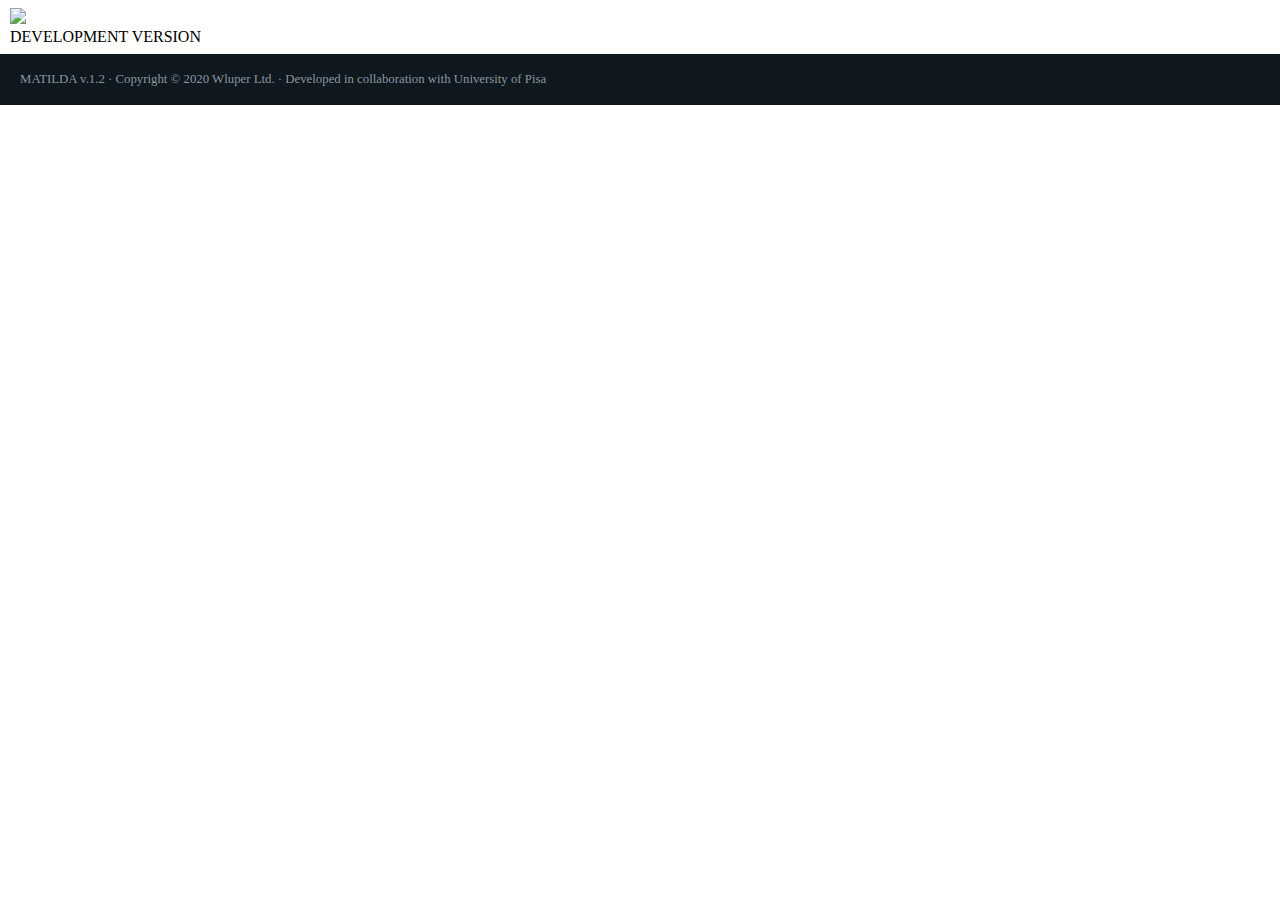
==== commit 1c69dbf5: "Database Dump, Create annotation Style exceptions" ====
--- a/web/server/gui/index.html
+++ b/web/server/gui/index.html
@@ -17,21 +17,21 @@
         CSS
         --------------------------------------------------------------->
         <!-- MAIN + FONT -->
-        <link rel="stylesheet" href="assets/css/main.css?v=1115">
-        <link rel="stylesheet" href="assets/css/fonts.css?v=1115">
+        <link rel="stylesheet" href="assets/css/main.css?v=1200">
+        <link rel="stylesheet" href="assets/css/fonts.css?v=1200">
         <link href="https://fonts.googleapis.com/css?family=Montserrat:500,700,900&display=swap" rel="stylesheet">
 
         <!-- APP SPECIFIC -->
-        <link rel="stylesheet" href="assets/css/lida.css?v=1115">
+        <link rel="stylesheet" href="assets/css/lida.css?v=1200">
 
-        <link rel="stylesheet" href="assets/css/modal.css?v=1115">
-        <link rel="stylesheet" href="assets/css/all_dialogues.css?v=1115">
-        <link rel="stylesheet" href="assets/css/annotation_types.css?v=1115">
-        <link rel="stylesheet" href="assets/css/annotation_app.css?v=1115">        
-        <link rel="stylesheet" href="assets/css/text_splitter.css?v=1115">
-        <link rel="stylesheet" href="assets/css/database.css?v=1115">
-        <link rel="stylesheet" href="assets/css/users.css?v=1115">
-        <link rel="stylesheet" href="assets/css/resolutions_app.css?v=1115">
+        <link rel="stylesheet" href="assets/css/modal.css?v=1200">
+        <link rel="stylesheet" href="assets/css/all_dialogues.css?v=1200">
+        <link rel="stylesheet" href="assets/css/annotation_types.css?v=1200">
+        <link rel="stylesheet" href="assets/css/annotation_app.css?v=1200">        
+        <link rel="stylesheet" href="assets/css/text_splitter.css?v=1200">
+        <link rel="stylesheet" href="assets/css/database.css?v=1200">
+        <link rel="stylesheet" href="assets/css/users.css?v=1200">
+        <link rel="stylesheet" href="assets/css/resolutions_app.css?v=1200">
 
         <!-- SCRIPTS -->
         <script src="lib/vue.js"></script>
@@ -66,7 +66,7 @@
 
             <!-- Footer -->
             <div class="foot-bar">
-                <span class="copyright">MATILDA v.1.1.15 &#xB7; <span class="rights">Copyright © 2020 <a href="https://wluper.com" style="text-decoration:none;color:inherit;" target="_new">Wluper Ltd.</a> &#xB7; Developed in collaboration with University of Pisa</span>
+                <span class="copyright">MATILDA v.1.2 &#xB7; <span class="rights">Copyright © 2020 <a href="https://wluper.com" style="text-decoration:none;color:inherit;" target="_new">Wluper Ltd.</a> &#xB7; Developed in collaboration with University of Pisa</span>
                 </span>
                 <!-- Language Selector -->
                 <div id="language-selector">
@@ -84,34 +84,34 @@
         SCRIPTS
         ============================================= -->
         <!-- UTILS -->
-        <script src="source/utils/utils.js?v=1115"></script>
-        <script src="source/utils/backend.js?v=1115"></script>
-        <script src="source/utils/event_buses.js?v=1115"></script>
-        <script src="source/utils/data.js?v=1115"></script>
-        <script src="source/utils/languages.js?v=1115"></script>
+        <script src="source/utils/utils.js?v=1200"></script>
+        <script src="source/utils/backend.js?v=1200"></script>
+        <script src="source/utils/event_buses.js?v=1200"></script>
+        <script src="source/utils/data.js?v=1200"></script>
+        <script src="source/utils/languages.js?v=1200"></script>
 
         <!-- COMPONENTS -->
-        <script src="source/components/login_components.js?v=1115"></script>
-        <script src="source/components/helper_components.js?v=1115"></script>
-        <script src="source/components/modal_components.js?v=1115"></script>
-        <script src="source/components/all_dialogues_components.js?v=1115"></script>
-        <script src="source/components/annotation_type_components.js?v=1115"></script>
-        <script src="source/components/annotation_app_components.js?v=1115"></script>
-        <script src="source/components/text_splitter_components.js?v=1115"></script>
-        <script src="source/components/language_components.js?v=1115"></script>
-        <script src="source/components/collections_components.js?v=1115"></script>
-        <script src="source/components/datamanagement_components.js?v=1115"></script>
+        <script src="source/components/login_components.js?v=1200"></script>
+        <script src="source/components/helper_components.js?v=1200"></script>
+        <script src="source/components/modal_components.js?v=1200"></script>
+        <script src="source/components/all_dialogues_components.js?v=1200"></script>
+        <script src="source/components/annotation_type_components.js?v=1200"></script>
+        <script src="source/components/annotation_app_components.js?v=1200"></script>
+        <script src="source/components/text_splitter_components.js?v=1200"></script>
+        <script src="source/components/language_components.js?v=1200"></script>
+        <script src="source/components/collections_components.js?v=1200"></script>
+        <script src="source/components/datamanagement_components.js?v=1200"></script>
         <!-- MAIN COMPONENT -->
-        <script src="source/lida_view.js?v=1115"></script>
+        <script src="source/lida_view.js?v=1200"></script>
 
         <!-- ADMIN COMPONENT -->
-        <script src="source/admin_view.js?v=1115"></script>
-        <script src="source/components/configuration_components.js?v=1115"></script>
-        <script src="source/components/users_components.js?v=1115"></script>
-        <script src="source/components/interannotator_components.js?v=1115"></script>
-        <script src="source/components/resolution_app_helper_components.js?v=1115"></script>
-        <script src="source/components/resolution_app_components.js?v=1115"></script>
-        <script src="source/components/supervision_components.js?v=1115"></script>
+        <script src="source/admin_view.js?v=1200"></script>
+        <script src="source/components/configuration_components.js?v=1200"></script>
+        <script src="source/components/users_components.js?v=1200"></script>
+        <script src="source/components/interannotator_components.js?v=1200"></script>
+        <script src="source/components/resolution_app_helper_components.js?v=1200"></script>
+        <script src="source/components/resolution_app_components.js?v=1200"></script>
+        <script src="source/components/supervision_components.js?v=1200"></script>
 
 
     </body>
--- a/web/server/gui/assets/css/main.css
+++ b/web/server/gui/assets/css/main.css
@@ -39,6 +39,9 @@
     outline: none;
 }
 
+select {
+    border: 1px solid rgb(0 0 0 / 30%);
+}
 
 .btn-set {
     padding:0;
@@ -408,10 +411,10 @@
 }
 
 .logo{
-    height: 54px;
-    width: 200px;
+    height: 72%;
     margin: 8px 0 8px 10px;
     align-self: baseline;
+    width: 200px;
 }
 
 .logo img {
--- a/web/server/gui/assets/css/database.css
+++ b/web/server/gui/assets/css/database.css
@@ -631,6 +631,11 @@
     margin-right: 4%;
 }
 
+.annotation-models-list button {
+    margin-top:-15px;
+    float:right;
+}
+
 .entry-buttons {
     grid-area: buttons;
     display: flex;
@@ -645,13 +650,40 @@
     height: 40em;
 }
 
+.annotation-style-form {
+    font-family:"Montserrat";
+    margin-top:1%;
+}
+
 .annotation-style-text {
-    width: 95%;
+    width: 100%;
     height: 40em;
     background: white !important;
     border:1px solid rgb(0 0 0 / 17%);
 }
 
+.form-anno {
+    display: grid;
+    grid-template: [row1-start] "name input" [row1-end] / 1fr 6fr;
+    font-family: 'CoreSansNR35Light';
+}
+
+.info-model-button {
+    margin-top: 0 !important;
+    float: none !important;
+    border:none;
+    background-color: rgb(0 0 0 / 8%);
+    width: auto;
+    position: relative;
+    bottom: 2px;
+    left: 2px;
+    cursor:pointer;
+}
+
+.form-anno input {
+    border:1px solid rgba(0,0,0,0.1);
+}
+
 h4 {
     margin-top:10px;
     margin-bottom:10px;
--- a/web/server/gui/assets/css/resolutions_app.css
+++ b/web/server/gui/assets/css/resolutions_app.css
@@ -19,6 +19,18 @@
     margin: 0 auto;
     padding: 0 30px;
     margin-top: 25px;
+}
+
+.large-inner-wrap {
+    max-width: 1400px;
+    width: 100%;
+    margin: 0 auto;
+    padding: 0 30px;
+    margin-top: 25px;
+}
+
+#admin_main .inner-wrap {
+    max-width: 1210px !important;
 }
 
 #resolution-app {
@@ -28,8 +40,7 @@
     display: grid !important;
     grid-template:  [row1-start] "resolution-menu" minmax(0,1fr) [row1-end]
                     [row2-start] "error-list" minmax(0,8fr) [row2-end]
-                    [row3-start] "resolutions" minmax(0,6.5fr) [row3-end]
-                                       / 1fr;
+                    [row3-start] "resolutions" minmax(0,9.5fr) [row3-end] / 1fr;
     min-height: 0;  /* NEW */
     min-width: 0;   /* NEW; needed for Firefox */
 
@@ -273,7 +284,6 @@
     grid-area : input-title;
     padding-right: 1em;
     background-color: white;
-    border-right:1px solid #e1e1e3;;
     padding-left: 1em;
     padding-top: 1.5em;
     padding-left: 2em;
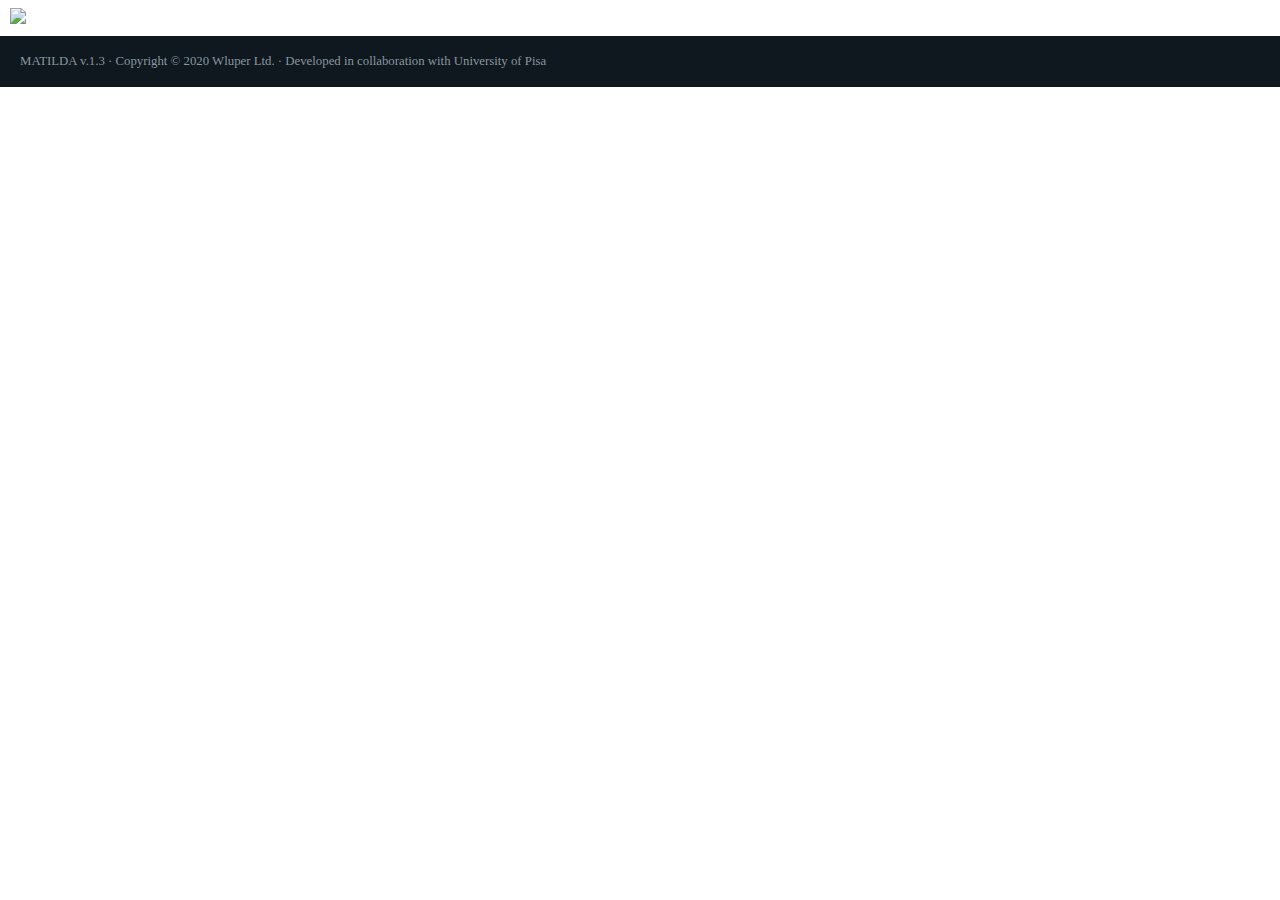
==== commit 62189f78: "bugfixes" ====
--- a/web/server/gui/index.html
+++ b/web/server/gui/index.html
@@ -17,25 +17,30 @@
         CSS
         --------------------------------------------------------------->
         <!-- MAIN + FONT -->
-        <link rel="stylesheet" href="assets/css/main.css?v=1200">
-        <link rel="stylesheet" href="assets/css/fonts.css?v=1200">
+        <link rel="stylesheet" href="assets/css/main.css?v=1300">
+        <link rel="stylesheet" href="assets/css/fonts.css?v=1300">
         <link href="https://fonts.googleapis.com/css?family=Montserrat:500,700,900&display=swap" rel="stylesheet">
 
         <!-- APP SPECIFIC -->
-        <link rel="stylesheet" href="assets/css/lida.css?v=1200">
+        <link rel="stylesheet" href="assets/css/lida.css?v=1300">
 
-        <link rel="stylesheet" href="assets/css/modal.css?v=1200">
-        <link rel="stylesheet" href="assets/css/all_dialogues.css?v=1200">
-        <link rel="stylesheet" href="assets/css/annotation_types.css?v=1200">
-        <link rel="stylesheet" href="assets/css/annotation_app.css?v=1200">        
-        <link rel="stylesheet" href="assets/css/text_splitter.css?v=1200">
-        <link rel="stylesheet" href="assets/css/database.css?v=1200">
-        <link rel="stylesheet" href="assets/css/users.css?v=1200">
-        <link rel="stylesheet" href="assets/css/resolutions_app.css?v=1200">
+        <link rel="stylesheet" href="assets/css/modal.css?v=1300">
+        <link rel="stylesheet" href="assets/css/all_dialogues.css?v=1300">
+        <link rel="stylesheet" href="assets/css/annotation_types.css?v=1300">
+        <link rel="stylesheet" href="assets/css/annotation_app.css?v=1300">        
+        <link rel="stylesheet" href="assets/css/text_splitter.css?v=1300">
+        <link rel="stylesheet" href="assets/css/database.css?v=1300">
+        <link rel="stylesheet" href="assets/css/users.css?v=1300">
+        <link rel="stylesheet" href="assets/css/resolutions_app.css?v=1300">
 
         <!-- SCRIPTS -->
+        
+        <!-- offline libs
         <script src="lib/vue.js"></script>
         <script src="lib/axios.min.js"></script>
+        -->
+        <script src="https://cdn.jsdelivr.net/npm/vue@2.6.10/dist/vue.js"></script>
+        <script src="https://unpkg.com/axios/dist/axios.min.js"></script>
     </head>
 
 
@@ -44,7 +49,7 @@
 BODY
 ============================================= -->
     <body>
-        <div id=mainContainer>
+        <div id="mainContainer">
 
             <!-- Header -->
             <div class="header">
@@ -52,7 +57,6 @@
                     <a  href="https://github.com/Wluper/lida">
                          <img src="assets/images/matilda_logo_min.png" style="width:auto; height:100%;">
                     </a>
-                    <div>DEVELOPMENT VERSION</div>
                 </div>
             </div>
 
@@ -66,7 +70,7 @@
 
             <!-- Footer -->
             <div class="foot-bar">
-                <span class="copyright">MATILDA v.1.2 &#xB7; <span class="rights">Copyright © 2020 <a href="https://wluper.com" style="text-decoration:none;color:inherit;" target="_new">Wluper Ltd.</a> &#xB7; Developed in collaboration with University of Pisa</span>
+                <span class="copyright">MATILDA v.1.3 &#xB7; <span class="rights">Copyright © 2020 <a href="https://wluper.com" style="text-decoration:none;color:inherit;" target="_new">Wluper Ltd.</a> &#xB7; Developed in collaboration with University of Pisa</span>
                 </span>
                 <!-- Language Selector -->
                 <div id="language-selector">
@@ -84,34 +88,34 @@
         SCRIPTS
         ============================================= -->
         <!-- UTILS -->
-        <script src="source/utils/utils.js?v=1200"></script>
-        <script src="source/utils/backend.js?v=1200"></script>
-        <script src="source/utils/event_buses.js?v=1200"></script>
-        <script src="source/utils/data.js?v=1200"></script>
-        <script src="source/utils/languages.js?v=1200"></script>
+        <script src="source/utils/utils.js?v=1300"></script>
+        <script src="source/utils/backend.js?v=1300"></script>
+        <script src="source/utils/event_buses.js?v=1300"></script>
+        <script src="source/utils/data.js?v=1300"></script>
+        <script src="source/utils/languages.js?v=1300"></script>
 
         <!-- COMPONENTS -->
-        <script src="source/components/login_components.js?v=1200"></script>
-        <script src="source/components/helper_components.js?v=1200"></script>
-        <script src="source/components/modal_components.js?v=1200"></script>
-        <script src="source/components/all_dialogues_components.js?v=1200"></script>
-        <script src="source/components/annotation_type_components.js?v=1200"></script>
-        <script src="source/components/annotation_app_components.js?v=1200"></script>
-        <script src="source/components/text_splitter_components.js?v=1200"></script>
-        <script src="source/components/language_components.js?v=1200"></script>
-        <script src="source/components/collections_components.js?v=1200"></script>
-        <script src="source/components/datamanagement_components.js?v=1200"></script>
+        <script src="source/components/login_components.js?v=1300"></script>
+        <script src="source/components/helper_components.js?v=1300"></script>
+        <script src="source/components/modal_components.js?v=1300"></script>
+        <script src="source/components/all_dialogues_components.js?v=1300"></script>
+        <script src="source/components/annotation_type_components.js?v=1300"></script>
+        <script src="source/components/annotation_app_components.js?v=1300"></script>
+        <script src="source/components/text_splitter_components.js?v=1300"></script>
+        <script src="source/components/language_components.js?v=1300"></script>
+        <script src="source/components/collections_components.js?v=1300"></script>
+        <script src="source/components/datamanagement_components.js?v=1300"></script>
         <!-- MAIN COMPONENT -->
-        <script src="source/lida_view.js?v=1200"></script>
+        <script src="source/lida_view.js?v=1300"></script>
 
         <!-- ADMIN COMPONENT -->
-        <script src="source/admin_view.js?v=1200"></script>
-        <script src="source/components/configuration_components.js?v=1200"></script>
-        <script src="source/components/users_components.js?v=1200"></script>
-        <script src="source/components/interannotator_components.js?v=1200"></script>
-        <script src="source/components/resolution_app_helper_components.js?v=1200"></script>
-        <script src="source/components/resolution_app_components.js?v=1200"></script>
-        <script src="source/components/supervision_components.js?v=1200"></script>
+        <script src="source/admin_view.js?v=1300"></script>
+        <script src="source/components/configuration_components.js?v=1300"></script>
+        <script src="source/components/users_components.js?v=1300"></script>
+        <script src="source/components/interannotator_components.js?v=1300"></script>
+        <script src="source/components/resolution_app_helper_components.js?v=1300"></script>
+        <script src="source/components/resolution_app_components.js?v=1300"></script>
+        <script src="source/components/supervision_components.js?v=1300"></script>
 
 
     </body>
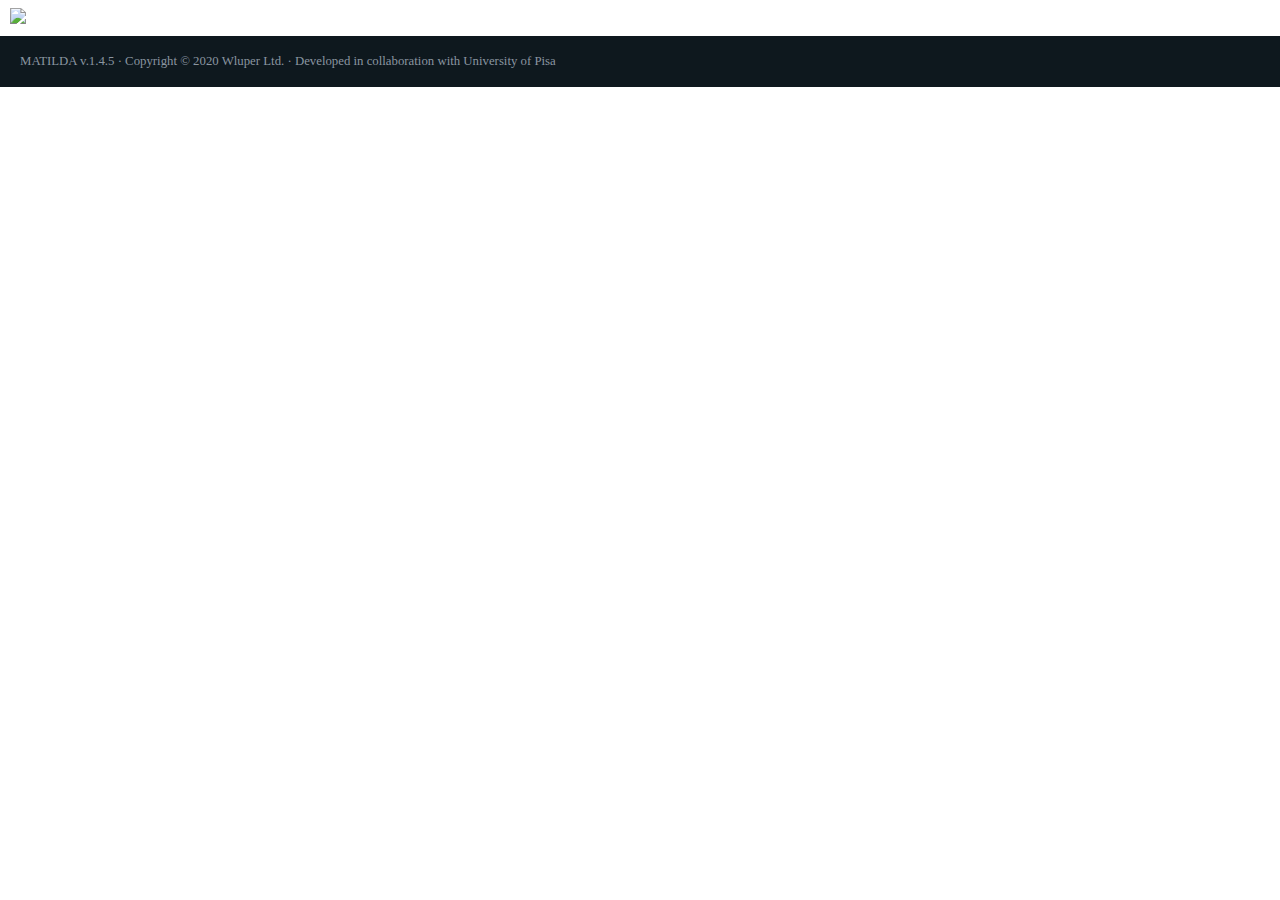
==== commit e5302b3c: "logs configuration switch" ====
--- a/web/server/gui/index.html
+++ b/web/server/gui/index.html
@@ -17,21 +17,21 @@
         CSS
         --------------------------------------------------------------->
         <!-- MAIN + FONT -->
-        <link rel="stylesheet" href="assets/css/main.css?v=1300">
-        <link rel="stylesheet" href="assets/css/fonts.css?v=1300">
+        <link rel="stylesheet" href="assets/css/main.css?v=1405">
+        <link rel="stylesheet" href="assets/css/fonts.css?v=1405">
         <link href="https://fonts.googleapis.com/css?family=Montserrat:500,700,900&display=swap" rel="stylesheet">
 
         <!-- APP SPECIFIC -->
-        <link rel="stylesheet" href="assets/css/lida.css?v=1300">
+        <link rel="stylesheet" href="assets/css/lida.css?v=1405">
 
-        <link rel="stylesheet" href="assets/css/modal.css?v=1300">
-        <link rel="stylesheet" href="assets/css/all_dialogues.css?v=1300">
-        <link rel="stylesheet" href="assets/css/annotation_types.css?v=1300">
-        <link rel="stylesheet" href="assets/css/annotation_app.css?v=1300">        
-        <link rel="stylesheet" href="assets/css/text_splitter.css?v=1300">
-        <link rel="stylesheet" href="assets/css/database.css?v=1300">
-        <link rel="stylesheet" href="assets/css/users.css?v=1300">
-        <link rel="stylesheet" href="assets/css/resolutions_app.css?v=1300">
+        <link rel="stylesheet" href="assets/css/modal.css?v=1405">
+        <link rel="stylesheet" href="assets/css/all_dialogues.css?v=1405">
+        <link rel="stylesheet" href="assets/css/annotation_types.css?v=1405">
+        <link rel="stylesheet" href="assets/css/annotation_app.css?v=1405">        
+        <link rel="stylesheet" href="assets/css/text_splitter.css?v=1405">
+        <link rel="stylesheet" href="assets/css/database.css?v=1405">
+        <link rel="stylesheet" href="assets/css/users.css?v=1405">
+        <link rel="stylesheet" href="assets/css/resolutions_app.css?v=1405">
 
         <!-- SCRIPTS -->
         
@@ -70,7 +70,7 @@
 
             <!-- Footer -->
             <div class="foot-bar">
-                <span class="copyright">MATILDA v.1.3 &#xB7; <span class="rights">Copyright © 2020 <a href="https://wluper.com" style="text-decoration:none;color:inherit;" target="_new">Wluper Ltd.</a> &#xB7; Developed in collaboration with University of Pisa</span>
+                <span class="copyright">MATILDA v.1.4.5 &#xB7; <span class="rights">Copyright © 2020 <a href="https://wluper.com" style="text-decoration:none;color:inherit;" target="_new">Wluper Ltd.</a> &#xB7; Developed in collaboration with University of Pisa</span>
                 </span>
                 <!-- Language Selector -->
                 <div id="language-selector">
@@ -88,34 +88,34 @@
         SCRIPTS
         ============================================= -->
         <!-- UTILS -->
-        <script src="source/utils/utils.js?v=1300"></script>
-        <script src="source/utils/backend.js?v=1300"></script>
-        <script src="source/utils/event_buses.js?v=1300"></script>
-        <script src="source/utils/data.js?v=1300"></script>
-        <script src="source/utils/languages.js?v=1300"></script>
+        <script src="source/utils/utils.js?v=1405"></script>
+        <script src="source/utils/backend.js?v=1405"></script>
+        <script src="source/utils/event_buses.js?v=1405"></script>
+        <script src="source/utils/data.js?v=1405"></script>
+        <script src="source/utils/languages.js?v=1405"></script>
 
         <!-- COMPONENTS -->
-        <script src="source/components/login_components.js?v=1300"></script>
-        <script src="source/components/helper_components.js?v=1300"></script>
-        <script src="source/components/modal_components.js?v=1300"></script>
-        <script src="source/components/all_dialogues_components.js?v=1300"></script>
-        <script src="source/components/annotation_type_components.js?v=1300"></script>
-        <script src="source/components/annotation_app_components.js?v=1300"></script>
-        <script src="source/components/text_splitter_components.js?v=1300"></script>
-        <script src="source/components/language_components.js?v=1300"></script>
-        <script src="source/components/collections_components.js?v=1300"></script>
-        <script src="source/components/datamanagement_components.js?v=1300"></script>
+        <script src="source/components/login_components.js?v=1405"></script>
+        <script src="source/components/helper_components.js?v=1405"></script>
+        <script src="source/components/modal_components.js?v=1405"></script>
+        <script src="source/components/all_dialogues_components.js?v=1405"></script>
+        <script src="source/components/annotation_type_components.js?v=1405"></script>
+        <script src="source/components/annotation_app_components.js?v=1405"></script>
+        <script src="source/components/text_splitter_components.js?v=1405"></script>
+        <script src="source/components/language_components.js?v=1405"></script>
+        <script src="source/components/collections_components.js?v=1405"></script>
+        <script src="source/components/datamanagement_components.js?v=1405"></script>
         <!-- MAIN COMPONENT -->
-        <script src="source/lida_view.js?v=1300"></script>
+        <script src="source/lida_view.js?v=1405"></script>
 
         <!-- ADMIN COMPONENT -->
-        <script src="source/admin_view.js?v=1300"></script>
-        <script src="source/components/configuration_components.js?v=1300"></script>
-        <script src="source/components/users_components.js?v=1300"></script>
-        <script src="source/components/interannotator_components.js?v=1300"></script>
-        <script src="source/components/resolution_app_helper_components.js?v=1300"></script>
-        <script src="source/components/resolution_app_components.js?v=1300"></script>
-        <script src="source/components/supervision_components.js?v=1300"></script>
+        <script src="source/admin_view.js?v=1405"></script>
+        <script src="source/components/configuration_components.js?v=1405"></script>
+        <script src="source/components/users_components.js?v=1405"></script>
+        <script src="source/components/interannotator_components.js?v=1405"></script>
+        <script src="source/components/resolution_app_helper_components.js?v=1405"></script>
+        <script src="source/components/resolution_app_components.js?v=1405"></script>
+        <script src="source/components/supervision_components.js?v=1405"></script>
 
 
     </body>
--- a/web/server/gui/assets/css/main.css
+++ b/web/server/gui/assets/css/main.css
@@ -106,11 +106,6 @@
     color:#0c314e;
 }
 
-.overflow-hide > div:first-of-type {
-   margin-top:30px;
-}
-
-
 .sticky {
     position:sticky;
     top:0;
@@ -188,6 +183,7 @@
 .int-coll-list-single-item-container {
     display: grid;
     grid-template: [row1-start] "info" [row1-end] / 1fr;
+    border: 1px solid rgb(0 0 0 / 12%);
     border-left: 5px solid #d1d1d3;
     box-shadow: 0px 6px 5px rgba(0,0,0,0.05);
     transition: ease 175ms all;
@@ -266,7 +262,7 @@
 }
 
 .int-coll-num-turns:hover {
-    background-color: #999;
+    background-color: #087fdd8f;;
     color: white;
 }
 
@@ -277,7 +273,7 @@
     justify-content: flex-end;
     align-items: center;
     text-align: right;
-    padding-right: 3px;
+    padding-right: 5px;
     font-weight: bold;
     font-family: montserrat;
     text-transform: uppercase;
@@ -293,7 +289,7 @@
 }
 
 .int-info {
-    grid-template: [row1-start] "id . visited numTurns" [row1-end] / 6fr 0.1fr 1fr 2fr !important;
+    grid-template: [row-start] "id count visited numTurns" [row-end] / 5fr 2fr 1.5fr 1.5fr !important;
 }
 
 .int-dialogue-id {
@@ -344,6 +340,19 @@
     box-shadow: 0 1px 5px rgba(0,0,0,0.09);
 }
 
+.annotation-models-list .entry-list-single-item-container:hover {
+    border-left-color: #3a9dd6 !important;
+}    
+
+#supervision-container {
+    height: 100%;
+}
+
+#supervision {
+    height:92%;
+    overflow: hidden;
+}
+
 #supervision #dialogue-menu {
     height:3em;
 }
@@ -351,8 +360,9 @@
     display:none !important;
 }
 #supervision #dialogue-turns {
+    margin-top:4%;
     grid-row-start:1;
-    overflow-y:hidden;
+    overflow-y:scroll;
 }
 #supervision #input-box {
     display:none;
@@ -365,6 +375,7 @@
 }
 
 .panel {
+    margin-right:4px;
     padding: 10px 17px !important;
     box-shadow: 0 2px #1675c1, 0px 4px 6px 0px #00000026, 0px 15px 5px 0px rgb(0 0 0 / 10%);
     font-size: 14px !important;
@@ -449,4 +460,20 @@
     outline:none;
 }
 
+.grey-compact-button {
+    border-style: hidden;
+    border-radius: 1px;
+    cursor: pointer;
+    background-color: #ddd;
+    padding: 1% 3% 1% 3%;
+    transition: .5s;
+    margin-top: 0 !important;
+    float: none !important
+}
+
+.grey-compact-button:hover {
+    background-color: #259af7;
+    color:white
+}
+
 /* EOF */
--- a/web/server/gui/assets/css/modal.css
+++ b/web/server/gui/assets/css/modal.css
@@ -0,0 +1,197 @@
+/********************************
+* MODAL
+********************************/
+
+#collection-review {
+  font-size:14px;
+}
+
+.modal-mask {
+  position: fixed;
+  z-index: 9998;
+  top: 0;
+  left: 0;
+  width: 100%;
+  height: 100%;
+  background-color: rgba(0, 0, 0, .5);
+  display: table;
+  transition: opacity .3s ease;
+}
+
+.modal-wrapper {
+  display: table-cell;
+  vertical-align: middle;
+}
+
+.modal-container {
+  width: 60%;
+  margin: 0px auto;
+  padding:50px;
+  max-height:90vh;
+  background-color: #fff;
+  border-radius: 2px;
+  box-shadow: 0 2px 8px rgba(0, 0, 0, .33);
+  transition: all .3s ease;
+  font-family: Helvetica, Arial, sans-serif;
+}
+
+.modal-header h3 {
+  margin-top: 0;
+  color: #42b983;
+}
+
+.modal-body {
+  margin: 20px 0;
+}
+
+.modal-body li {
+    padding: 5px;
+}
+
+.modal-footer {
+    font-style: italic;
+    color: #777;
+    clear:both;
+}
+
+.modal-default-button {
+    float: right;
+    border-style: hidden;
+    border-radius: 1px;
+    cursor: pointer;
+    background-color: #ddd;
+    padding-left: 20px;
+    padding-right: 20px;
+    transition: .5s
+}
+
+.modal-default-button:hover {
+    padding-left: 25px;
+    padding-right: 25px;
+}
+
+.modal-default-button:active {
+    transition: 0s;
+    color:black;
+    background-color: inherit;
+    box-shadow: 0px 0px 10px #a1c45c;
+}
+
+.modal-big-button {
+  font-size: 12px;
+  line-height: 33px;
+  padding: 0 17px;
+  background: #259af7;
+  font-family: "Montserrat";
+  font-weight:700;
+  border:none;
+  border-radius:1px;
+  color: white;
+  box-shadow:0 2px #1675c1;
+  border-radius: 1px;
+  cursor: pointer;
+}
+
+.modal-big-button:hover {
+  color:black;
+}
+
+.modal-right-button {
+    color:black;
+    float:right;
+    border:1px solid #e1e1e3;
+    box-shadow: 0 1px #d1d1d3 !important;
+    background-color:white;
+    box-shadow:none;
+}
+
+.modal-right-button:hover {
+    color: #259af7 !important;
+}
+
+.modal-save-button {
+    float: left;
+    font-size: 12px;
+    line-height: 33px;
+    padding: 0 17px;
+}
+
+.modal-body textarea {
+    width: 100%;
+    resize: none;
+    min-height:150px;
+    border: 1px solid rgba(0,0,0,0.2);
+    padding: 5px;
+}
+
+/*
+ * The following styles are auto-applied to elements with
+ * transition="modal" when their visibility is toggled
+ * by Vue.js.
+ *
+ * You can easily play with the modal transition by editing
+ * these styles.
+ */
+
+.modal-enter {
+  opacity: 0;
+}
+
+.modal-leave-active {
+  opacity: 0;
+}
+
+.modal-enter .modal-container,
+.modal-leave-active .modal-container {
+  -webkit-transform: scale(1.1);
+  transform: scale(1.1);
+}
+
+.modal-select {
+    font-size: 16px;
+    background-color: white;
+    border: 1px solid rgba(0,0,0,0.2);
+    border-radius: 0;
+    -moz-appearance: none;
+    -webkit-appearance: none;
+    appearance: none;
+    /* line-height: 2em; */
+    width: 100%;
+    font-family: CoreSansNR35Light;
+    color: grey;
+    padding: 1px;
+}
+
+.user-creation {
+  width:100%;
+  margin-bottom:7px !important;
+}
+
+.modal-user-creation {
+  overflow:auto;
+  border: 1px solid #259af7
+}
+
+.modal-logs-viewer {
+  overflow: auto;
+  border: 1px solid #259af7;
+  width: 70%;
+  margin: 0px auto;
+  padding: 45px;
+  max-height: 90vh;
+  background-color: #fff;
+  border-radius: 2px;
+  box-shadow: 0 2px 8px rgb(0 0 0 / 33%);
+  transition: all .3s ease;
+  font-family: Helvetica, Arial, sans-serif;
+}
+
+.logs-viewer-textarea {
+  height: 28vh !important;
+  letter-spacing: 0px;
+  font-size: 15px;
+  margin-bottom: 0;
+  background: white !important;
+}
+
+/* EOF */
--- a/web/server/gui/assets/css/all_dialogues.css
+++ b/web/server/gui/assets/css/all_dialogues.css
@@ -0,0 +1,346 @@
+/*******************************************************************************
+********************************************************************************
+* ALL DIALOGUES
+********************************************************************************
+*******************************************************************************/
+
+.inner-wrap {
+    max-width: 1200px;
+    width: 100%;
+    margin: 0 auto;
+    padding: 0 30px;
+    margin-top:50px;
+}
+
+.all-dialogues-container {
+    padding-bottom: 50px;
+}
+
+.all-dialogues-container .btn-set li:last-of-type {
+    float:right;
+}
+
+.dialogue-list-title-container {
+    display: grid;
+    grid-template: [row1-start] "title-zone name-zone help-button-zone" [row1-end] / 1.2fr 2fr 1.2fr;
+    background: rgba(0,0,0,0.02);
+    border-top: 1px solid #e6e6e6;
+    border-bottom: 1px solid #e6e6e6;
+    padding: 10px 24px;
+    box-shadow: 0px 0px 5px rgba(0,0,0,0.2);
+}
+
+.all-dialogues-list-title {
+    grid-area: title-zone;
+    color:white;
+}
+
+.all-dialogues-list-title h2 {
+    font-size: 16px;
+    font-weight: 500;
+    color: #222;
+}
+
+.file-name-container{
+    grid-area: name-zone;
+    color:white;
+    position:relative;
+}
+
+.file-name-container .inner {
+    color:#888;
+    position: absolute;
+    top: 50%;
+    /* left: 50%; */
+    transform: translate(0%, -50%);
+    left: 0;
+    right: 0;
+    text-align: center;
+}
+
+.help-button-container {
+    grid-area: help-button-zone;
+    width: 100%;
+    height: 100%;
+    display: flex;
+    justify-content: flex-end;
+    align-items: center;
+}
+
+.help-button {
+    margin-right: 5px;
+}
+
+.help-button:last-of-type {
+    margin-right:0;
+}
+
+
+.dialogue-list {
+    list-style-type: none;
+    margin-left: 0;
+    padding-left: 0;
+
+    padding: 0;
+    margin: 0px -10px 35px;
+    overflow:hidden;
+}
+
+.listed-dialogue {
+    margin: 10px 0;
+    color: white;
+    transition: ease 175ms all;
+    padding:0 10px;
+    width: 50%;
+    float: left;
+}
+
+.listed-dialogue:hover .dialogue-list-single-item-container {
+    border: 1px solid rgb(0 0 0 / 12%);
+    border-left:5px solid #259af7;
+}
+
+.dialogue-list-single-item-container{
+    display: grid;
+    grid-template: [row1-start] "info vis" [row1-end] / 21fr 3fr;
+    /* background-color: green; */
+    /* padding: 10px; */
+    border: 1px solid rgb(0 0 0 / 12%);
+    border-left: 5px solid #d1d1d3;
+    box-shadow: 1px 5px 3px rgba(0,0,0,0.05);
+    transition: ease 175ms all;
+    background: white;
+}
+
+.dialogue-list-single-item-container:hover {
+    box-shadow: 0 1px 5px rgba(0,0,0,0.09);
+}
+
+.del-dialogue-button {
+    grid-area: del;
+    border: 1px solid red;
+    color: red;
+    display: flex;
+    justify-content: center;
+    align-items: center;
+    background: white;
+    /* color: white; */
+    font-weight: bold;
+    font-size: 13px;
+    width: 87%;
+    height: 50%;
+    margin-top: 13px;
+}
+
+.del-dialogue-button:hover {
+    background-color: red;
+    color: white;
+    cursor: pointer;
+}
+
+.del-dialogue-button:active {
+    background-color: white;
+    color:red;
+    border: 3px solid white;
+}
+
+.dialouge-info {
+    grid-area: info;
+    display: grid;
+    grid-template: [row1-start] "id . annotStyle numTurns" [row1-end] / 3fr 0fr 4fr 2fr;
+    cursor: pointer;
+    background-color: white;
+    color: #222;
+    padding: 5px;
+    transition: ease 250ms all;
+
+}
+
+.dialouge-info:hover {
+ 
+    /*border: 3px solid #ee59ff;*/
+
+}
+
+.dialouge-info:active {
+    color: white;
+}
+
+.visited-indicator{
+    grid-area: vis;
+    display: flex;
+    justify-content: center;
+    align-items: center;
+    text-align: center;
+    color: #10c349;
+    border: 1px solid #19c349;
+    font-weight: bold;
+    font-family: montserrat;
+    text-transform: uppercase;
+    font-size: 9.7px;
+    letter-spacing: 1px;
+    padding:4px 3px 2.5px 3.5px;
+    margin:13px 13px 10px 0px;
+}
+
+.not-visited {
+    border: 1px solid red;
+    color: red;
+    font-size:9px;
+    margin:10px 10px 10px 0px;
+    padding:3px 6px 3px 8px;
+}
+
+.dialogue-id {
+    /* background-color: #3a9dd6; */
+    grid-area: id;
+    overflow-x: hidden;
+    padding: 10px;
+    /* background: #3a9dd6; */
+    border-radius: 3px 0 0 3px;
+    margin-right: 10px;
+}
+
+.dialogue-num-turns {
+    grid-area: numTurns;
+    overflow-x: hidden;
+    display: flex;
+    justify-content: flex-end;
+    align-items: center;
+    text-align: right;
+    padding-right: 20px;
+    font-weight: bold;
+    font-family: montserrat;
+    text-transform: uppercase;
+    font-size: 11px;
+    letter-spacing: 1px;
+}
+
+.dialogue-collection {
+    grid-area: annotStyle;
+    overflow-x: hidden;
+    display: flex;
+    justify-content: flex-end;
+    align-items: center;
+    text-align: right;
+    font-weight: bold;
+    font-family: "montserrat";
+    text-transform: uppercase;
+    font-size: 11px;
+    letter-spacing: 1px;
+    color:#aeaeb3;
+}
+
+.dialogue-annotated {
+    grid-area:annotStyle;
+    align-self:center;
+    font-family: "montserrat";
+    font-weight:bold;
+    text-transform: uppercase;
+    font-size:11px;
+    letter-spacing:1px;
+    color:#aeaeb3;
+}
+
+.annotated-bar {
+    background-color: rgba(0,0,0,0.1);
+    width: 100%;
+    display: block;
+    height: 3px;
+    color:grey;
+    font-size:10px;
+}
+
+.annotated-fill {
+    display:block;
+    height:3px;
+    background-color: #259af7ad;
+}
+
+.add-button-container {
+    width: 50%;
+    margin: auto;
+    margin-top: 50px;
+    display: flex;
+    align-items: center;
+    justify-content: center;
+}
+
+/*
+.add-dialogue-button {
+    border-style: hidden;
+    border-radius: 1px;
+    cursor: pointer;
+    height: 50px;
+    width: 60%;
+    font-size: 18px;
+}
+*/
+
+.add-dialogue-button:hover {
+    width: 70%;
+}
+
+.add-dialogue-button:active {
+    transition: 0s;
+    color:white;
+    background-color: inherit;
+    box-shadow: 0px 0px 10px #a1c45c;
+}
+
+.upload-file-container {
+    width: 50%;
+    margin: auto;
+    margin-top: 50px;
+    display: flex;
+    justify-content: center;
+    align-items: center;
+}
+
+#fileInputContainer {
+    /*grid-area: input-zone;*/
+    display: flex;
+    justify-content: center;
+    align-items: center;
+    text-align: center;
+    background-color: buttonface;
+    border-style: hidden;
+    border-radius: 1px;
+    cursor: pointer;
+    height: 50px;
+    width: 60%;
+    font-size: 18px;
+    transition: 0.3s;
+}
+
+#fileInputContainer:hover {
+    background-color: #a1c45c;
+    width: 70%;
+}
+
+#fileInputContainer:active {
+    transition: 0s;
+    color:white;
+    background-color: inherit;
+    box-shadow: 0px 0px 10px #a1c45c;
+}
+
+#fileInput {
+    display: none;
+}
+
+#fileInputLabel {
+    display: flex;
+    justify-content: center;
+    align-items: center;
+    height: 100%;
+    width: 100%;
+    -webkit-touch-callout: none; /* iOS Safari */
+    -webkit-user-select: none; /* Safari */
+     -khtml-user-select: none; /* Konqueror HTML */
+       -moz-user-select: none; /* Firefox */
+        -ms-user-select: none; /* Internet Explorer/Edge */
+            user-select: none; /* Non-prefixed version, currently
+                                  supported by Chrome and Opera */
+    cursor: pointer
+}
--- a/web/server/gui/assets/css/annotation_app.css
+++ b/web/server/gui/assets/css/annotation_app.css
@@ -6,7 +6,7 @@
     background-color: #f1f1f3;
     height: 100%;
     display: grid !important;
-    grid-template-columns: minmax(0,0.8fr) minmax(0,3.2fr);
+    grid-template-columns: minmax(0,1fr) minmax(0,3.2fr);
     grid-template-rows: minmax(0, 1.4fr) minmax(0, 2.4fr) minmax(0,12fr);
     min-height: 0;
     min-width: 0;
@@ -35,9 +35,9 @@
     overflow: auto;
     padding: 5px 24px;
     display: grid;
-    grid-template: [row1-start] ". . . . . . ." 1fr [row1-end]
-        [row2-start] ". button-section title-section rate-section status-section . switch-button " 5fr [row2-end]
-        [row3-start] ". . . . . . . " 1fr [row3-end] / 0fr 1fr 1fr 1fr 1fr 1fr 1fr;
+    grid-template: [row1-start] ". . . . ." 1fr [row1-end] 
+                [row2-start] ". button-section title-section rate-section status-section" 5fr 
+                [row2-end] [row3-start] ". . . . . " 1fr [row3-end] / 0fr 1fr 1fr 1fr 1fr;
 
 
 }
@@ -56,10 +56,6 @@
     display: none;
 }
 
-.dialogue-title-span {
-
-}
-
 .annotation-rate {
     grid-area: rate-section;
     align-self: center;
@@ -107,7 +103,7 @@
     grid-row-start: 1;
     grid-row-end: 5;
     overflow-y: scroll;
-    /*padding: 14px 8px;*/
+    padding: 14px 0px;
     position:relative;
     z-index: 10;
     background:white;
@@ -289,7 +285,7 @@
 
 .dialogue-turn,
 .dialogue-turn-selected {
-    max-width: 75%;
+    
     margin: 0 auto 15px;
     width: 100%;
     padding: 20px;
@@ -312,15 +308,6 @@
 
 }
 
-.dialogue-turn{
-   
-    
-}
-
-.dialogue-turn:hover{
-
-}
-
 .dialogue-turn .sticky {
     padding:0;
     margin:0 0 20px;
@@ -354,10 +341,6 @@
 #input-box{
     text-align: center;
     padding:20px 20px 20px 10px;
-}
-
-#input-box:focus{
-
 }
 
 #input-box ul {
@@ -436,7 +419,7 @@
 }
 
 .meta-turn-container {
-    max-width: 75%;
+    max-width: 90%;
     margin: 0 auto 15px;
     width: 100%;
     padding: 20px;
@@ -447,11 +430,7 @@
     transition: 0.3s;
     overflow: hidden;
     height: auto;
-    border-left-style: solid;
-    border-left-width: 5px;
-    border-left-color: #d1d1d3;
-    cursor:pointer;
-    border-left-color:grey;
+    border:1px solid rgba(0,0,0,0.1);
 }
 
 .meta-turn {
@@ -504,3 +483,84 @@
     padding: 0 15px;
     border-left: none
 }
+
+.conf-turn-container {
+    max-width: 90%;
+    margin: 0 auto 15px;
+    width: 100%;
+    padding: 20px;
+    background-color: #ffffff !important;
+    color: #666;
+    box-shadow: 0 1px 3px rgb(0 0 0 / 5%);
+    border-radius: 1px;
+    transition: 0.3s;
+    overflow: hidden;
+    height: auto;
+    border: 1px solid rgba(0,0,0,0.1);
+    cursor: pointer;
+}
+.conf-turn-container h2 {
+    margin-top:0;
+    font-size:16px;
+    font-family: Montserrat, CoreSansNR65Bold, Helvetica, Arial, sans-serif;
+    font-weight: 600;
+    color: #222;
+}
+.annotation-options {
+    grid-template: [row1-start] "max-chars turn-width slot-coll" [row1-end] / 1fr 1fr 1fr;
+    display: grid;
+}
+.max-chars-option {
+    grid-area: max-chars;
+    text-align:left;
+}
+.turn-width-option {
+    grid-area:turn-width;
+    text-align:center;
+}
+.slot-coll-option {
+    grid-area:slot-coll;
+    text-align:right;
+}
+
+.max-chars-input {
+    width:3em;
+    border:1px solid rgb(0 0 0 / 13%);
+}
+
+.slider {
+  height: 8px;
+  background: #c2d5e3;
+  outline: none;
+  opacity: 0.7;
+  -webkit-transition: .2s;
+  transition: opacity .2s;
+}
+
+.slider[type="range"]::-webkit-slider-runnable-track {
+  height: 10px;
+  -webkit-appearance: none;
+  color: #13bba4;
+  margin-top: -1px;
+}
+
+.slider[type="range"]::-moz-range-progress {
+  background-color: #259af7;
+  height: 90%;
+}
+
+.slider::-webkit-slider-thumb {
+  width: 25px;
+  height: 25px;
+  border-radius: 50%; 
+  background: #259af7;
+  cursor: pointer;
+}
+
+.slider::-moz-range-thumb {
+  width: 17px;
+  height: 17px;
+  border-radius: 50%;
+  background: #259af7;
+  cursor: pointer;
+}
--- a/web/server/gui/assets/css/database.css
+++ b/web/server/gui/assets/css/database.css
@@ -6,13 +6,17 @@
 
 .database-menu {
     display:grid;
-    grid-template:[row1-start] "title-zone name-zone help-button-zone" [row1-end] / 1.2fr 2fr 1.2fr;
+    grid-template: [row1-start] "title-zone name-zone help-button-zone" [row1-end] / 1.2fr 2fr 1.3fr;
     background: rgba(0,0,0,0.02);
     border-top: 1px solid #e6e6e6;
     border-bottom: 1px solid #e6e6e6;
     color: #222;
     padding:10px 24px;
     box-shadow: 0px 0px 5px rgba(0,0,0,0.2);
+}
+
+#fileNameInput {
+    width: 20%;
 }
 
 .database-title {
@@ -99,6 +103,7 @@
 #annotation-view .entry-list-single-item-container {
     display:block;
     grid-template:none;
+    padding-bottom: 3px;
 }
 
 .listed-annotations {
@@ -113,6 +118,7 @@
 .entry-list-single-item-container {
     display: grid;
     grid-template: [row1-start] "info del" [row1-end] / 21fr 3fr;
+    border: 1px solid rgb(0 0 0 / 12%);
     border-left: 5px solid #d1d1d3;
     box-shadow: 0px 5px 5px rgba(0,0,0,0.05);
     transition: ease 175ms all;
@@ -171,6 +177,10 @@
 
 .entry-data {
     margin-top: -6px;
+}
+
+.entry-data span {
+    display:block;
 }
 
 .load-entry-date {
@@ -593,7 +603,7 @@
 *******************************/
 
 .annotation-models-list .entry-list-single-item-container {
-    border-left:5px solid #3a9dd6 !important;
+    border-left:5px solid #aaaaaab8 !important;
     width:75%;
     grid-template: [row1-start] "info buttons" [row1-end] / 7fr 3fr;
     margin-bottom:2%;
@@ -613,22 +623,22 @@
     font-family: 'Montserrat';
     text-transform: uppercase;
     font-weight: bold;
-    font-size: 14px;
+    font-size: 13px;
     align-self: center;
 }
 
 .annotation-models-list .entry-info label {
     grid-template: none !important;
+    padding:2px;
 }
 
 .annotation-models-list .edit-dialogue-button, 
 .annotation-models-list .del-dialogue-button{
     margin-top:0px;
-    margin-right:4%;
     width: 48%;
     height: 55%;
     place-self: center;
-    margin-right: 4%;
+    margin-right: 7%;
 }
 
 .annotation-models-list button {
@@ -636,6 +646,10 @@
     float:right;
 }
 
+.annotation-models-list .entry-info:hover {
+    border-left: none !important;
+}
+
 .entry-buttons {
     grid-area: buttons;
     display: flex;
@@ -647,7 +661,7 @@
 
 .annotation-style-structure {
     overflow-y: scroll;
-    height: 40em;
+    height: 50vh;
 }
 
 .annotation-style-form {
@@ -657,7 +671,7 @@
 
 .annotation-style-text {
     width: 100%;
-    height: 40em;
+    height: 50vh;
     background: white !important;
     border:1px solid rgb(0 0 0 / 17%);
 }
@@ -680,6 +694,36 @@
     cursor:pointer;
 }
 
+.inner-form {
+    margin-bottom:2px;
+}
+
+.supervisor-btn-container {
+    grid-template:
+    [row1-start] "del" 1fr [row1-end]
+    [row2-start] "blo" 1fr [row2-end] / 1fr;
+    display: grid;
+    margin-top: 7px;
+}
+
+.supervisor-btn-container .del-dialogue-button {
+    width: 87%;
+    height: 74%;
+    margin-top:0px;
+    font-size:12px;
+}
+
+.supervisor-btn-container .del-dialogue-button:first-of-type {
+    grid-area:blo;
+    border: 1px solid #259af7;
+    color: #259af7;
+}
+
+.supervisor-btn-container .del-dialogue-button:first-of-type:hover {
+    color:white;
+    background-color: #259af7;
+}
+
 .form-anno input {
     border:1px solid rgba(0,0,0,0.1);
 }
@@ -696,4 +740,4 @@
 
 h4 span, h5 span {
     color: rgb(0 0 0 / 61%);
-}+}
--- a/web/server/gui/assets/css/users.css
+++ b/web/server/gui/assets/css/users.css
@@ -0,0 +1,288 @@
+#login-view {
+    text-align:center;
+    background-color:#f1f1f3;
+}
+
+.login_block {
+    display:inline-block;
+    width:30%;
+    background-color:white;
+    margin-bottom:10%;
+    margin-top:10%;
+    font-family:CoreSansNR35Light;
+    color:#888;
+    border: 1px solid #3a9dd623;
+    box-shadow: 0px 9px 20px 1px rgba(0,0,0,0.2);
+}
+
+.login_block h1 {
+    font-family: "Asap";
+    color: black;
+    display: inline-block;
+    vertical-align: bottom;
+    margin: 0;
+    margin-bottom: 17px;
+    text-shadow: 0px 1px 1px rgba(0,0,0,0.2);
+    font-size: 13px
+}
+
+.login_logo {
+    width: 12em;
+    margin-top: 2em;
+}
+
+.login_form {
+    display:grid;
+    padding:10%;
+    padding-top:5%;
+}
+
+.login_form ::-webkit-input-placeholder {
+    color: rgba(0, 0, 1, 0.30);
+  }
+  
+  .login_form :-ms-input-placeholder {
+    color: rgba(0, 0, 1, 0.30);
+  }
+  
+  .login_form ::placeholder {
+    color: rgba(0, 0, 1, 0.30);
+  }
+
+.login_input {
+    color:grey;
+    text-align:center;
+    font-size:20px;
+    line-height:1.7em;
+    margin-bottom:2%;
+    border:1px solid #e6e6e6;
+    width:70%;
+    margin-left:auto;
+    margin-right:auto;
+}
+
+.admin_input {
+    color:grey;
+    text-align: center;
+    font-size: 20px;
+    letter-spacing: 3px;
+    line-height: 1.7em;
+    margin-bottom: 2%;
+    border: none;
+    width: 70%;
+    margin-left: auto;
+    margin-right: auto;
+    text-transform: uppercase;
+    font-family: montserrat;
+    background-color:white;
+    cursor: default;
+}
+.admin_input:hover, .admin_input:focus {
+    background-color:white !important;
+}
+
+.password_input {
+    color:grey;
+    text-align:center;
+    font-size:20px;
+    line-height:1.7em;
+    margin-bottom:8%;
+    border:1px solid #e6e6e6;
+    width:70%;
+    margin-left:auto;
+    margin-right:auto;
+}
+
+.login_button {
+    font-family:CoreSansNR35Light;
+    padding:4%;
+    background-color:rgba(0,0,0,0.02);
+    width:30%;
+    margin-right:auto;
+    margin-left:auto;
+    border:1px solid rgba(0,0,0,0.2);
+}
+
+.users-view {
+    background-color:#f1f1f3
+}
+
+.user-admin {
+    color:#ff000082
+}
+.user-annt {
+    color:#7dbbed;
+}
+
+.btn-tn {
+    font-size:13px;
+    padding: 0px 17px;
+    line-height: 25px;
+    margin: 0;
+    box-shadow: none
+}
+
+.user-string-type-text{
+    background-color: #ffffff!important;
+    border-radius: 2px;
+    height: 100%;
+    grid-column-start: 2;
+    grid-column-end: -1;
+
+}
+
+.user-string-type-text input{
+    display: inline-block;
+    height: 100%;
+    width: 100%;
+    justify-self: center;
+    margin: 0;
+    border-radius: 2px;
+    outline: none;
+    border: 1px solid #e1e1e3;
+    padding: 0 15px;
+}
+
+.users-list-title-container {
+    display: grid;
+    grid-template: [row1-start] "title-zone config-container help-button-zone" [row1-end] / 1fr 3fr 1fr;
+    background: rgba(0,0,0,0.02);
+    border-top: 1px solid #e6e6e6;
+    border-bottom: 1px solid #e6e6e6;
+    padding: 10px 24px
+}
+
+.user-list-single-item-container {
+    display: grid;
+    grid-template: [row1-start] "info edit del" [row1-end] / 5fr 0.5fr 0.5fr;
+    border: 1px solid rgb(0 0 0 / 12%);
+    border-left: 5px solid #d1d1d3;
+    box-shadow: 0px 5px 3px rgba(0,0,0,0.05);
+    transition: ease 175ms all;
+    background: white;
+    color: #222;
+    padding-top:2px;
+}
+
+.user-list-single-item-container:hover {
+    border-left: 5px solid #f7db11;
+}
+
+.config-container .inner-form {
+    color: #888;
+    top: 50%;
+    transform: translate(0%, 50%);
+    left: 0;
+    right: 0;
+    text-align: center;
+}
+
+.user-list {
+    list-style-type: none;
+    margin-left: 0;
+    padding-left: 0;
+    padding: 0;
+    margin: 0px -10px 35px;
+    overflow: hidden;
+}
+
+.listed-user {
+    margin: 10px 0;
+    color: white;
+    transition: ease 175ms all;
+    padding: 0 10px;
+    width: 50%;
+    float: left;
+    cursor: pointer;
+}
+
+.user-info {
+    display:grid;
+    grid-template: [row1-start] "id password role email" [row1-end] / 1fr 1fr 0fr 2fr;
+}
+
+.user-id {
+    grid-area: id;
+    overflow-x:hidden;
+    align-items:center;
+    padding-left:10px;
+}
+
+.user-password {
+    grid-area: password;
+    max-width: 100px;
+    overflow:hidden;
+}
+.user-password input {
+    width:70%;
+    color:#888;
+    max-width: inherit;
+}
+.user-id, .user-password {
+    color:#888;
+    padding-top:5px;
+    padding-bottom:5px;
+}
+
+.user-email {
+    grid-area: email;
+    display: flex;
+    justify-content: flex-end;
+    align-items: center;
+    text-align: right;
+    font-weight: bold;
+    font-family: montserrat;
+    text-transform: uppercase;
+    font-size: 9.5px;
+    overflow:hidden;
+    margin:0px 10px 0px 10px;
+}
+
+.long-mail {
+    justify-content: left;
+}
+
+.user-role {
+    grid-area:role;
+    color:#888;
+    padding-top:5px;
+    padding-bottom:5px;
+}
+
+#create_user {
+    line-height:25px;
+}
+
+.listed-user .del-dialogue-button, 
+.listed-user .edit-dialogue-button {
+    width:90%;
+    align-self:center;
+    margin-top:0;
+    position:relative;
+    left:-5px;
+    margin-right:10px;
+}
+
+.user-span {
+    color:black;
+    display:block;
+    font-size:10px;
+    font-weight: bold;
+    font-family: montserrat;
+    text-transform: uppercase;
+    letter-spacing:0.5px;
+}
+
+input:-webkit-autofill,
+input:-webkit-autofill:hover, 
+input:-webkit-autofill:focus
+{
+    color:grey;
+    text-align:center;
+    font-size:20px;
+    line-height:1.7em;
+    border:1px solid #e6e6e6;
+    width:70%;
+    margin-left:auto;
+    margin-right:auto;
+}
--- a/web/server/gui/assets/css/resolutions_app.css
+++ b/web/server/gui/assets/css/resolutions_app.css
@@ -30,7 +30,7 @@
 }
 
 #admin_main .inner-wrap {
-    max-width: 1210px !important;
+    max-width: 1220px !important;
 }
 
 #resolution-app {
@@ -79,15 +79,16 @@
     grid-area: resolution-menu;
     height: 100%;
     display: grid;
-    grid-template: [row1-start] ". . . . . ." 1fr [row1-end]
-                   [row2-start] ". button-section . . . ." 5fr [row2-end]
-                   [row3-start] ". . . . . ." 1fr [row3-end]
-                   / 0.05fr 1fr 0.05fr 1fr 2fr 1fr;
+    grid-template:
+        [row1-start] ". . . . ." 1fr [row1-end]
+        [row2-start] ". button-section . title-section ." 7fr [row2-end]
+        [row3-start] ". . . . ." 1fr [row3-end] / 0.05fr 1fr 1fr 2fr 2fr 0fr;
     background: rgba(0,0,0,0.02);
     border-top: 1px solid #e6e6e6;
     border-bottom: 1px solid #e6e6e6;
     height: 100%;
     color: #222;
+    box-shadow:1px 1px 5px rgb(0 0 0 / 16%);
 }
 
 /*******************************************************************************
@@ -357,9 +358,6 @@
 
 }
 
-
-
-
 .user-string-type-text{
     background-color: #ffffff!important;
     border-radius: 2px;
@@ -370,7 +368,6 @@
     grid-column-end: -1;
 
 }
-
 
 .user-string-type-text input{
     display: inline-block;
@@ -384,5 +381,32 @@
     padding: 0 15px;
 }
 
+.resolution-global-slot {
+    text-transform: capitalize;
+    font-weight: bold;
+}
+
+.resolution-global-input {
+    width:100%;
+}
+
+.error-count-space {
+    display: flex;
+    justify-content: flex-end;
+    align-items: center;
+    text-align: right;
+    padding-right: 20px;
+    font-weight: bold;
+    font-family: 'Montserrat';
+    text-transform: uppercase;
+    font-size: 11px;
+    letter-spacing: 1px;
+    grid-area: count;
+}
+
+.static-num-turns:hover {
+    color:inherit !important;
+    background-color: inherit !important;
+}
 
 /* EOF */
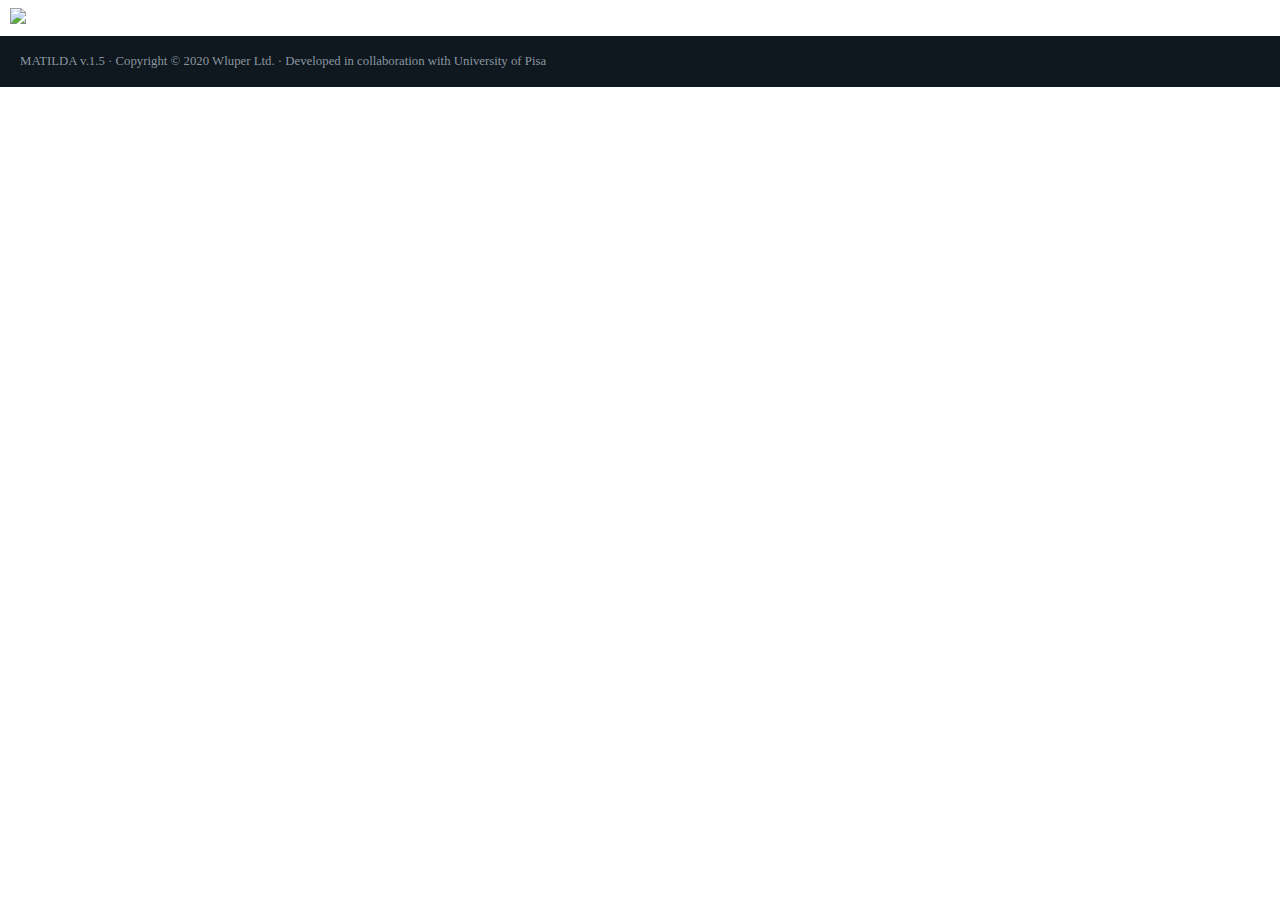
==== commit 5ef12b26: "Merge remote-tracking branch 'davide/master' into development" ====
--- a/web/server/gui/index.html
+++ b/web/server/gui/index.html
@@ -17,21 +17,21 @@
         CSS
         --------------------------------------------------------------->
         <!-- MAIN + FONT -->
-        <link rel="stylesheet" href="assets/css/main.css?v=1405">
-        <link rel="stylesheet" href="assets/css/fonts.css?v=1405">
+        <link rel="stylesheet" href="assets/css/main.css?v=1500">
+        <link rel="stylesheet" href="assets/css/fonts.css?v=1500">
         <link href="https://fonts.googleapis.com/css?family=Montserrat:500,700,900&display=swap" rel="stylesheet">
 
         <!-- APP SPECIFIC -->
-        <link rel="stylesheet" href="assets/css/lida.css?v=1405">
+        <link rel="stylesheet" href="assets/css/lida.css?v=1500">
 
-        <link rel="stylesheet" href="assets/css/modal.css?v=1405">
-        <link rel="stylesheet" href="assets/css/all_dialogues.css?v=1405">
-        <link rel="stylesheet" href="assets/css/annotation_types.css?v=1405">
-        <link rel="stylesheet" href="assets/css/annotation_app.css?v=1405">        
-        <link rel="stylesheet" href="assets/css/text_splitter.css?v=1405">
-        <link rel="stylesheet" href="assets/css/database.css?v=1405">
-        <link rel="stylesheet" href="assets/css/users.css?v=1405">
-        <link rel="stylesheet" href="assets/css/resolutions_app.css?v=1405">
+        <link rel="stylesheet" href="assets/css/modal.css?v=1500">
+        <link rel="stylesheet" href="assets/css/all_dialogues.css?v=1500">
+        <link rel="stylesheet" href="assets/css/annotation_types.css?v=1500">
+        <link rel="stylesheet" href="assets/css/annotation_app.css?v=1500">        
+        <link rel="stylesheet" href="assets/css/text_splitter.css?v=1500">
+        <link rel="stylesheet" href="assets/css/database.css?v=1500">
+        <link rel="stylesheet" href="assets/css/users.css?v=1500">
+        <link rel="stylesheet" href="assets/css/resolutions_app.css?v=1500">
 
         <!-- SCRIPTS -->
         
@@ -70,7 +70,7 @@
 
             <!-- Footer -->
             <div class="foot-bar">
-                <span class="copyright">MATILDA v.1.4.5 &#xB7; <span class="rights">Copyright © 2020 <a href="https://wluper.com" style="text-decoration:none;color:inherit;" target="_new">Wluper Ltd.</a> &#xB7; Developed in collaboration with University of Pisa</span>
+                <span class="copyright">MATILDA v.1.5 &#xB7; <span class="rights">Copyright © 2020 <a href="https://wluper.com" style="text-decoration:none;color:inherit;" target="_new">Wluper Ltd.</a> &#xB7; Developed in collaboration with University of Pisa</span>
                 </span>
                 <!-- Language Selector -->
                 <div id="language-selector">
@@ -88,34 +88,34 @@
         SCRIPTS
         ============================================= -->
         <!-- UTILS -->
-        <script src="source/utils/utils.js?v=1405"></script>
-        <script src="source/utils/backend.js?v=1405"></script>
-        <script src="source/utils/event_buses.js?v=1405"></script>
-        <script src="source/utils/data.js?v=1405"></script>
-        <script src="source/utils/languages.js?v=1405"></script>
+        <script src="source/utils/utils.js?v=1500"></script>
+        <script src="source/utils/backend.js?v=1500"></script>
+        <script src="source/utils/event_buses.js?v=1500"></script>
+        <script src="source/utils/data.js?v=1500"></script>
+        <script src="source/utils/languages.js?v=1500"></script>
 
         <!-- COMPONENTS -->
-        <script src="source/components/login_components.js?v=1405"></script>
-        <script src="source/components/helper_components.js?v=1405"></script>
-        <script src="source/components/modal_components.js?v=1405"></script>
-        <script src="source/components/all_dialogues_components.js?v=1405"></script>
-        <script src="source/components/annotation_type_components.js?v=1405"></script>
-        <script src="source/components/annotation_app_components.js?v=1405"></script>
-        <script src="source/components/text_splitter_components.js?v=1405"></script>
-        <script src="source/components/language_components.js?v=1405"></script>
-        <script src="source/components/collections_components.js?v=1405"></script>
-        <script src="source/components/datamanagement_components.js?v=1405"></script>
+        <script src="source/components/login_components.js?v=1500"></script>
+        <script src="source/components/helper_components.js?v=1500"></script>
+        <script src="source/components/modal_components.js?v=1500"></script>
+        <script src="source/components/all_dialogues_components.js?v=1500"></script>
+        <script src="source/components/annotation_type_components.js?v=1500"></script>
+        <script src="source/components/annotation_app_components.js?v=1500"></script>
+        <script src="source/components/text_splitter_components.js?v=1500"></script>
+        <script src="source/components/language_components.js?v=1500"></script>
+        <script src="source/components/collections_components.js?v=1500"></script>
+        <script src="source/components/datamanagement_components.js?v=1500"></script>
         <!-- MAIN COMPONENT -->
-        <script src="source/lida_view.js?v=1405"></script>
+        <script src="source/lida_view.js?v=1500"></script>
 
         <!-- ADMIN COMPONENT -->
-        <script src="source/admin_view.js?v=1405"></script>
-        <script src="source/components/configuration_components.js?v=1405"></script>
-        <script src="source/components/users_components.js?v=1405"></script>
-        <script src="source/components/interannotator_components.js?v=1405"></script>
-        <script src="source/components/resolution_app_helper_components.js?v=1405"></script>
-        <script src="source/components/resolution_app_components.js?v=1405"></script>
-        <script src="source/components/supervision_components.js?v=1405"></script>
+        <script src="source/admin_view.js?v=1500"></script>
+        <script src="source/components/configuration_components.js?v=1500"></script>
+        <script src="source/components/users_components.js?v=1500"></script>
+        <script src="source/components/interannotator_components.js?v=1500"></script>
+        <script src="source/components/resolution_app_helper_components.js?v=1500"></script>
+        <script src="source/components/resolution_app_components.js?v=1500"></script>
+        <script src="source/components/supervision_components.js?v=1500"></script>
 
 
     </body>
--- a/web/server/gui/assets/css/main.css
+++ b/web/server/gui/assets/css/main.css
@@ -29,10 +29,10 @@
     transition: ease-in-out 0.2s;
 }
 input:hover{
-    background-color:#f9f9a291;
+    background-color:#3a9dd63b;
 }
 input:focus {
-  background-color:#f9f9a291;
+  background-color:#3a9dd63b;
 }
 
 *:focus {
@@ -65,7 +65,7 @@
     line-height:50px;
     background:white;
     border:none;
-    display:inline-block !important;
+    display:inline-block;
     font-size:14px;
     border-radius: 1px;
     font-family: Montserrat;
@@ -104,6 +104,10 @@
 .btn-primary:hover {
 
     color:#0c314e;
+}
+
+.overflow-hide > div:first-of-type {
+   margin-top:30px;
 }
 
 .sticky {
@@ -262,7 +266,7 @@
 }
 
 .int-coll-num-turns:hover {
-    background-color: #087fdd8f;;
+    background-color: #087fdd8f;
     color: white;
 }
 
@@ -356,14 +360,17 @@
 #supervision #dialogue-menu {
     height:3em;
 }
+
 #supervision #dialogue-menu .back-button {
     display:none !important;
 }
+
 #supervision #dialogue-turns {
     margin-top:4%;
     grid-row-start:1;
     overflow-y:scroll;
 }
+
 #supervision #input-box {
     display:none;
 }
--- a/web/server/gui/assets/css/all_dialogues.css
+++ b/web/server/gui/assets/css/all_dialogues.css
@@ -93,6 +93,7 @@
     padding:0 10px;
     width: 50%;
     float: left;
+    margin-bottom: 5px;
 }
 
 .listed-dialogue:hover .dialogue-list-single-item-container {
@@ -156,12 +157,6 @@
 
 }
 
-.dialouge-info:hover {
- 
-    /*border: 3px solid #ee59ff;*/
-
-}
-
 .dialouge-info:active {
     color: white;
 }
@@ -179,8 +174,8 @@
     text-transform: uppercase;
     font-size: 9.7px;
     letter-spacing: 1px;
-    padding:4px 3px 2.5px 3.5px;
-    margin:13px 13px 10px 0px;
+    padding: 4px 5px 2.5px 5px;
+    margin: 13px 10px 10px 0px;
 }
 
 .not-visited {
@@ -251,10 +246,26 @@
     font-size:10px;
 }
 
+.container-bar {
+    width: 100%;
+    display: block;
+    height: 3px;
+    font-size: 10px;
+    background-color: rgb(0 0 0 / 10%);
+}
+
+.container-bar .annotated-bar:nth-child(2n) {
+    border-left:4px solid black;
+}
+
 .annotated-fill {
     display:block;
     height:3px;
     background-color: #259af7ad;
+}
+
+.light-fill {
+    background-color:#259af752 !important;
 }
 
 .add-button-container {
--- a/web/server/gui/assets/css/annotation_types.css
+++ b/web/server/gui/assets/css/annotation_types.css
@@ -132,9 +132,9 @@
 }
 
 .active_label {
-    border:1px solid rgba(250, 250, 105, 0.48);
-    vertical-align:bottom;
-    background-color: rgb(255, 255, 182);
+    border: 1px solid #97c8ed;
+    vertical-align: bottom;
+    background-color: #3a9dd633;
 }
 
 .active_button {
@@ -145,7 +145,7 @@
     margin-bottom: 5px;
     width: 48%;
     font-size: 14px;
-    border-color: rgb(0 0 0 / 17%);
+    border-color: #e1e1e3;
     color: rgb(0 0 0 / 91%);
     font-family: 'CoreSansNR35Light';
 }
@@ -204,6 +204,7 @@
     margin-top:5px;
     display:block;
     width:-webkit-fill-available;
+    width:-moz-available;
 }
 
 .global-label {
@@ -212,8 +213,14 @@
 }
 
 .supervision_readonly {
-    pointer-events:none;
-    opacity:0.7
+    opacity:0.7;
+    /*pointer-events:none;*/
+}
+
+#supervision #multilabel-string-header, 
+#supervision #single-annotation-header,
+#supervision .classification-annotation {
+    pointer-events: none;
 }
 
 /********************************
--- a/web/server/gui/assets/css/annotation_app.css
+++ b/web/server/gui/assets/css/annotation_app.css
@@ -72,7 +72,7 @@
 .is-saved {
     color: green;
     display: block;
-    text-align: right;
+    text-align: center;
     width: 100%;
 }
 
@@ -133,7 +133,7 @@
     border-left:none;
 }
 textarea:focus {
-    background-color:#f9f9a291
+    background-color:#3a9dd63b;
 }
 
 #input-box {
@@ -245,7 +245,7 @@
 }
 
 
-.user-string-type{
+.user-string-type {
     background-color: #ffffff !important;
     height: 45px;
     margin: 0 0 10px;
@@ -256,6 +256,10 @@
     min-height: 0;  /* NEW */
     min-width: 0;   /* NEW; needed for Firefox */
     overflow: hidden;
+}
+
+.user-string-type input:hover {
+    background-color: #ffffff !important;
 }
 
 .user-string-type:last-of-type {
@@ -564,3 +568,31 @@
   background: #259af7;
   cursor: pointer;
 }
+
+.clickable-word:hover {
+    color:#117de2
+}
+
+.selected-word {
+    color:#117de2;
+    -webkit-text-stroke: 0.5px #0072ff52;
+}
+
+.static-input {
+    color:#222;
+    display: inline-block;
+    height: 100%;
+    width: 100%;
+    justify-self: center;
+    margin: 0;
+    border-radius: 2px;
+    outline: none;
+    border: 1px solid #e1e1e3;
+    padding: 10px 15px;
+    -webkit-touch-callout: none; /* iOS Safari */
+    -webkit-user-select: none; /* Safari */
+     -khtml-user-select: none; /* Konqueror HTML */
+       -moz-user-select: none; /* Old versions of Firefox */
+        -ms-user-select: none; /* Internet Explorer/Edge */
+            user-select: none;
+}--- a/web/server/gui/assets/css/database.css
+++ b/web/server/gui/assets/css/database.css
@@ -68,7 +68,8 @@
 }
 
 .active-collection .entry-list-single-item-container {
-    border-left:5px solid #259af7
+    border-left:5px solid #259af7;
+    box-shadow: 4px 10px 10px 2px rgb(0 0 0 / 13%);
 }
 
 .load {
@@ -467,10 +468,17 @@
     box-shadow: 0px 3px 5px 0px rgba(0,0,0,0.1);
 }
 
+.collection-user-list .entry-list-single-item-container {
+    grid-template: [row1-start] "info" [row1-end] / 1fr;
+}
+
 .two-columns {
     float:left;
     width:50%;
     margin:0 0 20px 0;
+    height: 62vh;
+    overflow-y: auto;
+    padding-right: 1%;
 }
 
 .two-columns .listed-entry {
--- a/web/server/gui/assets/css/users.css
+++ b/web/server/gui/assets/css/users.css
@@ -122,27 +122,6 @@
     box-shadow: none
 }
 
-.user-string-type-text{
-    background-color: #ffffff!important;
-    border-radius: 2px;
-    height: 100%;
-    grid-column-start: 2;
-    grid-column-end: -1;
-
-}
-
-.user-string-type-text input{
-    display: inline-block;
-    height: 100%;
-    width: 100%;
-    justify-self: center;
-    margin: 0;
-    border-radius: 2px;
-    outline: none;
-    border: 1px solid #e1e1e3;
-    padding: 0 15px;
-}
-
 .users-list-title-container {
     display: grid;
     grid-template: [row1-start] "title-zone config-container help-button-zone" [row1-end] / 1fr 3fr 1fr;
--- a/web/server/gui/assets/css/resolutions_app.css
+++ b/web/server/gui/assets/css/resolutions_app.css
@@ -27,6 +27,12 @@
     margin: 0 auto;
     padding: 0 30px;
     margin-top: 25px;
+}
+
+.large-inner-wrap .two-columns {
+    height: inherit;
+    overflow-y: inherit;
+    padding-right: inherit;
 }
 
 #admin_main .inner-wrap {
@@ -358,29 +364,6 @@
 
 }
 
-.user-string-type-text{
-    background-color: #ffffff!important;
-    border-radius: 2px;
-
-    height: 100%;
-
-    grid-column-start: 2;
-    grid-column-end: -1;
-
-}
-
-.user-string-type-text input{
-    display: inline-block;
-    height: 100%;
-    width: 100%;
-    justify-self: center;
-    margin: 0;
-    border-radius: 2px;
-    outline: none;
-    border: 1px solid #e1e1e3;
-    padding: 0 15px;
-}
-
 .resolution-global-slot {
     text-transform: capitalize;
     font-weight: bold;
